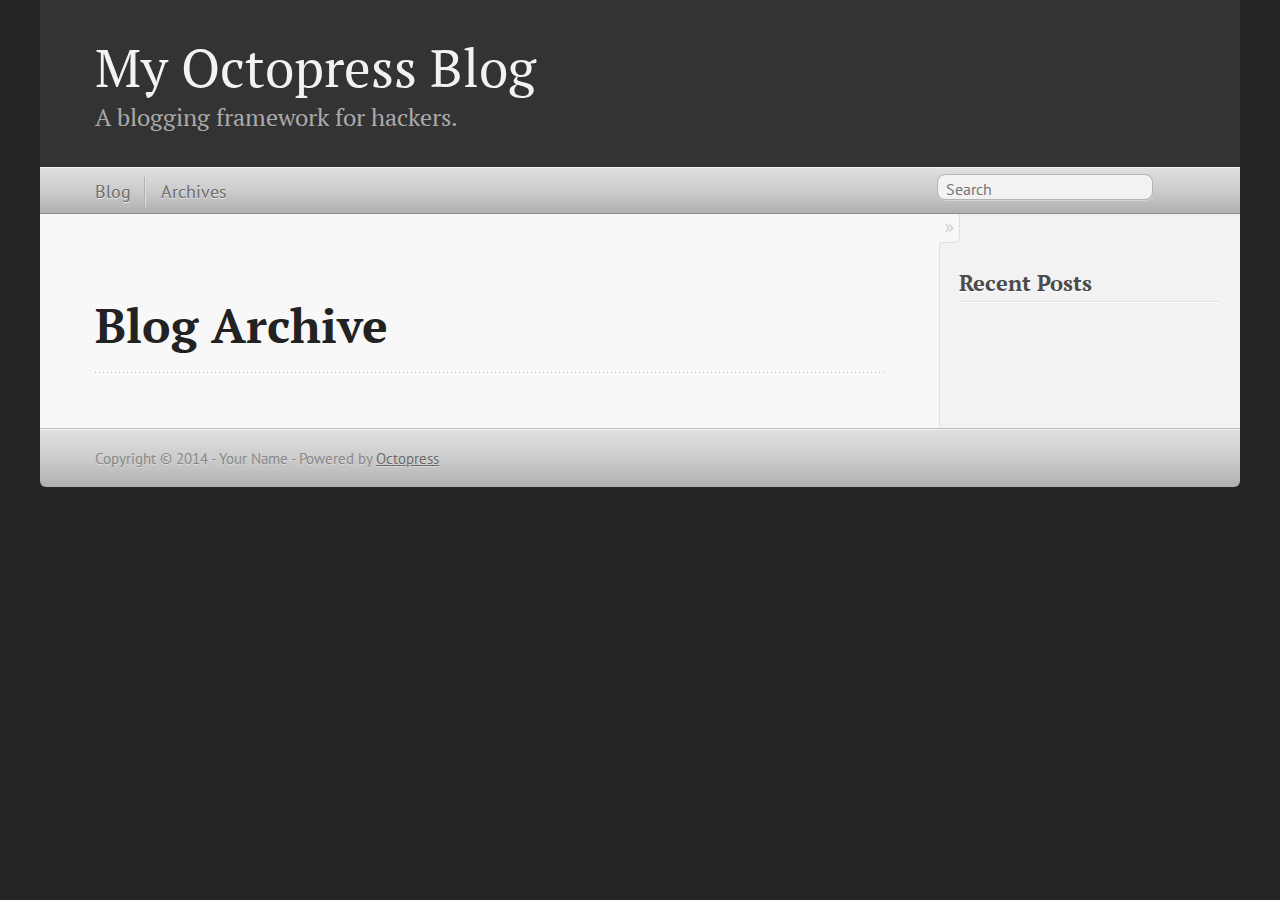
==== blog/archives/index.html @ d5563c03 "Site updated at 2014-03-30 02:28:16 UTC" ====
<!DOCTYPE html>
<!--[if IEMobile 7 ]><html class="no-js iem7"><![endif]-->
<!--[if lt IE 9]><html class="no-js lte-ie8"><![endif]-->
<!--[if (gt IE 8)|(gt IEMobile 7)|!(IEMobile)|!(IE)]><!--><html class="no-js" lang="en"><!--<![endif]-->
<head>
  <meta charset="utf-8">
  <title>Blog Archive - My Octopress Blog</title>
  <meta name="author" content="Your Name">

  
  <meta name="description" content=" Blog Archive Recent Posts ">
  

  <!-- http://t.co/dKP3o1e -->
  <meta name="HandheldFriendly" content="True">
  <meta name="MobileOptimized" content="320">
  <meta name="viewport" content="width=device-width, initial-scale=1">

  
  <link rel="canonical" href="http://cnDelbert.github.io//blog/archives">
  <link href="/favicon.png" rel="icon">
  <link href="/stylesheets/screen.css" media="screen, projection" rel="stylesheet" type="text/css">
  <link href="/github/atom.xml" rel="alternate" title="My Octopress Blog" type="application/atom+xml">
  <script src="/javascripts/modernizr-2.0.js"></script>
  <script src="//ajax.googleapis.com/ajax/libs/jquery/1.9.1/jquery.min.js"></script>
  <script>!window.jQuery && document.write(unescape('%3Cscript src="./javascripts/libs/jquery.min.js"%3E%3C/script%3E'))</script>
  <script src="/javascripts/octopress.js" type="text/javascript"></script>
  <!--Fonts from Google"s Web font directory at http://google.com/webfonts -->
<link href="//fonts.googleapis.com/css?family=PT+Serif:regular,italic,bold,bolditalic" rel="stylesheet" type="text/css">
<link href="//fonts.googleapis.com/css?family=PT+Sans:regular,italic,bold,bolditalic" rel="stylesheet" type="text/css">

  

</head>

<body   >
  <header role="banner"><hgroup>
  <h1><a href="/">My Octopress Blog</a></h1>
  
    <h2>A blogging framework for hackers.</h2>
  
</hgroup>

</header>
  <nav role="navigation"><ul class="subscription" data-subscription="rss">
  <li><a href="/github/atom.xml" rel="subscribe-rss" title="subscribe via RSS">RSS</a></li>
  
</ul>
  
<form action="https://www.google.com/search" method="get">
  <fieldset role="search">
    <input type="hidden" name="q" value="site:cnDelbert.github.io/" />
    <input class="search" type="text" name="q" results="0" placeholder="Search"/>
  </fieldset>
</form>
  
<ul class="main-navigation">
  <li><a href="/">Blog</a></li>
  <li><a href="/blog/archives">Archives</a></li>
</ul>

</nav>
  <div id="main">
    <div id="content">
      <div>
<article role="article">
  
  <header>
    <h1 class="entry-title">Blog Archive</h1>
    
  </header>
  
  <div id="blog-archives">

</div>

  
</article>

</div>

<aside class="sidebar">
  
    <section>
  <h1>Recent Posts</h1>
  <ul id="recent_posts">
    
  </ul>
</section>





  
</aside>


    </div>
  </div>
  <footer role="contentinfo"><p>
  Copyright &copy; 2014 - Your Name -
  <span class="credit">Powered by <a href="http://octopress.org">Octopress</a></span>
</p>

</footer>
  







  <script type="text/javascript">
    (function(){
      var twitterWidgets = document.createElement('script');
      twitterWidgets.type = 'text/javascript';
      twitterWidgets.async = true;
      twitterWidgets.src = '//platform.twitter.com/widgets.js';
      document.getElementsByTagName('head')[0].appendChild(twitterWidgets);
    })();
  </script>





</body>
</html>
---- stylesheets/screen.css ----
html,body,div,span,applet,object,iframe,h1,h2,h3,h4,h5,h6,p,blockquote,pre,a,abbr,acronym,address,big,cite,code,del,dfn,em,img,ins,kbd,q,s,samp,small,strike,strong,sub,sup,tt,var,b,u,i,center,dl,dt,dd,ol,ul,li,fieldset,form,label,legend,table,caption,tbody,tfoot,thead,tr,th,td,article,aside,canvas,details,embed,figure,figcaption,footer,header,hgroup,menu,nav,output,ruby,section,summary,time,mark,audio,video{margin:0;padding:0;border:0;font:inherit;font-size:100%;vertical-align:baseline}html{line-height:1}ol,ul{list-style:none}table{border-collapse:collapse;border-spacing:0}caption,th,td{text-align:left;font-weight:normal;vertical-align:middle}q,blockquote{quotes:none}q:before,q:after,blockquote:before,blockquote:after{content:"";content:none}a img{border:none}article,aside,details,figcaption,figure,footer,header,hgroup,menu,nav,section,summary{display:block}a{color:#1863a1}a:visited{color:#751590}a:focus{color:#0181eb}a:hover{color:#0181eb}a:active{color:#01579f}aside.sidebar a{color:#222}aside.sidebar a:focus{color:#0181eb}aside.sidebar a:hover{color:#0181eb}aside.sidebar a:active{color:#01579f}a{-webkit-transition:color 0.3s;-moz-transition:color 0.3s;-o-transition:color 0.3s;transition:color 0.3s}html{background:#252525 url('/github/images/line-tile.png?1396145893') top left}body>div{background:#f2f2f2 url('/github/images/noise.png?1396145893') top left;border-bottom:1px solid #bfbfbf}body>div>div{background:#f8f8f8 url('/github/images/noise.png?1396145893') top left;border-right:1px solid #e0e0e0}.heading,body>header h1,h1,h2,h3,h4,h5,h6{font-family:"PT Serif","Georgia","Helvetica Neue",Arial,sans-serif}.sans,body>header h2,article header p.meta,article>footer,#content .blog-index footer,html .gist .gist-file .gist-meta,#blog-archives a.category,#blog-archives time,aside.sidebar section,body>footer{font-family:"PT Sans","Helvetica Neue",Arial,sans-serif}.serif,body,#content .blog-index a[rel=full-article]{font-family:"PT Serif",Georgia,Times,"Times New Roman",serif}.mono,pre,code,tt,p code,li code{font-family:Menlo,Monaco,"Andale Mono","lucida console","Courier New",monospace}body>header h1{font-size:2.2em;font-family:"PT Serif","Georgia","Helvetica Neue",Arial,sans-serif;font-weight:normal;line-height:1.2em;margin-bottom:0.6667em}body>header h2{font-family:"PT Serif","Georgia","Helvetica Neue",Arial,sans-serif}body{line-height:1.5em;color:#222}h1{font-size:2.2em;line-height:1.2em}@media only screen and (min-width: 992px){body{font-size:1.15em}h1{font-size:2.6em;line-height:1.2em}}h1,h2,h3,h4,h5,h6{text-rendering:optimizelegibility;margin-bottom:1em;font-weight:bold}h2,section h1{font-size:1.5em}h3,section h2,section section h1{font-size:1.3em}h4,section h3,section section h2,section section section h1{font-size:1em}h5,section h4,section section h3{font-size:.9em}h6,section h5,section section h4,section section section h3{font-size:.8em}p,article blockquote,ul,ol{margin-bottom:1.5em}ul{list-style-type:disc}ul ul{list-style-type:circle;margin-bottom:0px}ul ul ul{list-style-type:square;margin-bottom:0px}ol{list-style-type:decimal}ol ol{list-style-type:lower-alpha;margin-bottom:0px}ol ol ol{list-style-type:lower-roman;margin-bottom:0px}ul,ul ul,ul ol,ol,ol ul,ol ol{margin-left:1.3em}ul ul,ul ol,ol ul,ol ol{margin-bottom:0em}strong{font-weight:bold}em{font-style:italic}sup,sub{font-size:0.75em;position:relative;display:inline-block;padding:0 .2em;line-height:.8em}sup{top:-.5em}sub{bottom:-.5em}a[rev='footnote']{font-size:.75em;padding:0 .3em;line-height:1}q{font-style:italic}q:before{content:"\201C"}q:after{content:"\201D"}em,dfn{font-style:italic}strong,dfn{font-weight:bold}del,s{text-decoration:line-through}abbr,acronym{border-bottom:1px dotted;cursor:help}hr{margin-bottom:0.2em}small{font-size:.8em}big{font-size:1.2em}article blockquote{font-style:italic;position:relative;font-size:1.2em;line-height:1.5em;padding-left:1em;border-left:4px solid rgba(170,170,170,0.5)}article blockquote cite{font-style:italic}article blockquote cite a{color:#aaa !important;word-wrap:break-word}article blockquote cite:before{content:'\2014';padding-right:.3em;padding-left:.3em;color:#aaa}@media only screen and (min-width: 992px){article blockquote{padding-left:1.5em;border-left-width:4px}}.pullquote-right:before,.pullquote-left:before{padding:0;border:none;content:attr(data-pullquote);float:right;width:45%;margin:.5em 0 1em 1.5em;position:relative;top:7px;font-size:1.4em;line-height:1.45em}.pullquote-left:before{float:left;margin:.5em 1.5em 1em 0}.force-wrap,article a,aside.sidebar a{white-space:-moz-pre-wrap;white-space:-pre-wrap;white-space:-o-pre-wrap;white-space:pre-wrap;word-wrap:break-word}.group,body>header,body>nav,body>footer,body #content>article,body #content>div>article,body #content>div>section,body div.pagination,aside.sidebar,#main,#content,.sidebar{*zoom:1}.group:after,body>header:after,body>nav:after,body>footer:after,body #content>article:after,body #content>div>section:after,body div.pagination:after,#main:after,#content:after,.sidebar:after{content:"";display:table;clear:both}body{-webkit-text-size-adjust:none;max-width:1200px;position:relative;margin:0 auto}body>header,body>nav,body>footer,body #content>article,body #content>div>article,body #content>div>section{padding-left:18px;padding-right:18px}@media only screen and (min-width: 480px){body>header,body>nav,body>footer,body #content>article,body #content>div>article,body #content>div>section{padding-left:25px;padding-right:25px}}@media only screen and (min-width: 768px){body>header,body>nav,body>footer,body #content>article,body #content>div>article,body #content>div>section{padding-left:35px;padding-right:35px}}@media only screen and (min-width: 992px){body>header,body>nav,body>footer,body #content>article,body #content>div>article,body #content>div>section{padding-left:55px;padding-right:55px}}body div.pagination{margin-left:18px;margin-right:18px}@media only screen and (min-width: 480px){body div.pagination{margin-left:25px;margin-right:25px}}@media only screen and (min-width: 768px){body div.pagination{margin-left:35px;margin-right:35px}}@media only screen and (min-width: 992px){body div.pagination{margin-left:55px;margin-right:55px}}body>header{font-size:1em;padding-top:1.5em;padding-bottom:1.5em}#content{overflow:hidden}#content>div,#content>article{width:100%}aside.sidebar{float:none;padding:0 18px 1px;background-color:#f7f7f7;border-top:1px solid #e0e0e0}.flex-content,article img,article video,article .flash-video,aside.sidebar img{max-width:100%;height:auto}.basic-alignment.left,article img.left,article video.left,article .left.flash-video,aside.sidebar img.left{float:left;margin-right:1.5em}.basic-alignment.right,article img.right,article video.right,article .right.flash-video,aside.sidebar img.right{float:right;margin-left:1.5em}.basic-alignment.center,article img.center,article video.center,article .center.flash-video,aside.sidebar img.center{display:block;margin:0 auto 1.5em}.basic-alignment.left,article img.left,article video.left,article .left.flash-video,aside.sidebar img.left,.basic-alignment.right,article img.right,article video.right,article .right.flash-video,aside.sidebar img.right{margin-bottom:.8em}.toggle-sidebar,.no-sidebar .toggle-sidebar{display:none}@media only screen and (min-width: 750px){body.sidebar-footer aside.sidebar{float:none;width:auto;clear:left;margin:0;padding:0 35px 1px;background-color:#f7f7f7;border-top:1px solid #eaeaea}body.sidebar-footer aside.sidebar section.odd,body.sidebar-footer aside.sidebar section.even{float:left;width:48%}body.sidebar-footer aside.sidebar section.odd{margin-left:0}body.sidebar-footer aside.sidebar section.even{margin-left:4%}body.sidebar-footer aside.sidebar.thirds section{width:30%;margin-left:5%}body.sidebar-footer aside.sidebar.thirds section.first{margin-left:0;clear:both}}body.sidebar-footer #content{margin-right:0px}body.sidebar-footer .toggle-sidebar{display:none}@media only screen and (min-width: 550px){body>header{font-size:1em}}@media only screen and (min-width: 750px){aside.sidebar{float:none;width:auto;clear:left;margin:0;padding:0 35px 1px;background-color:#f7f7f7;border-top:1px solid #eaeaea}aside.sidebar section.odd,aside.sidebar section.even{float:left;width:48%}aside.sidebar section.odd{margin-left:0}aside.sidebar section.even{margin-left:4%}aside.sidebar.thirds section{width:30%;margin-left:5%}aside.sidebar.thirds section.first{margin-left:0;clear:both}}@media only screen and (min-width: 768px){body{-webkit-text-size-adjust:auto}body>header{font-size:1.2em}#main{padding:0;margin:0 auto}#content{overflow:visible;margin-right:240px;position:relative}.no-sidebar #content{margin-right:0;border-right:0}.collapse-sidebar #content{margin-right:20px}#content>div,#content>article{padding-top:17.5px;padding-bottom:17.5px;float:left}aside.sidebar{width:210px;padding:0 15px 15px;background:none;clear:none;float:left;margin:0 -100% 0 0}aside.sidebar section{width:auto;margin-left:0}aside.sidebar section.odd,aside.sidebar section.even{float:none;width:auto;margin-left:0}.collapse-sidebar aside.sidebar{float:none;width:auto;clear:left;margin:0;padding:0 35px 1px;background-color:#f7f7f7;border-top:1px solid #eaeaea}.collapse-sidebar aside.sidebar section.odd,.collapse-sidebar aside.sidebar section.even{float:left;width:48%}.collapse-sidebar aside.sidebar section.odd{margin-left:0}.collapse-sidebar aside.sidebar section.even{margin-left:4%}.collapse-sidebar aside.sidebar.thirds section{width:30%;margin-left:5%}.collapse-sidebar aside.sidebar.thirds section.first{margin-left:0;clear:both}}@media only screen and (min-width: 992px){body>header{font-size:1.3em}#content{margin-right:300px}#content>div,#content>article{padding-top:27.5px;padding-bottom:27.5px}aside.sidebar{width:260px;padding:1.2em 20px 20px}.collapse-sidebar aside.sidebar{padding-left:55px;padding-right:55px}}@media only screen and (min-width: 768px){ul,ol{margin-left:0}}body>header{background:#333}body>header h1{display:inline-block;margin:0}body>header h1 a,body>header h1 a:visited,body>header h1 a:hover{color:#f2f2f2;text-decoration:none}body>header h2{margin:.2em 0 0;font-size:1em;color:#aaa;font-weight:normal}body>nav{position:relative;background-color:#ccc;background:url('/github/images/noise.png?1396145893'),-webkit-gradient(linear, 50% 0%, 50% 100%, color-stop(0%, #e0e0e0), color-stop(50%, #cccccc), color-stop(100%, #b0b0b0));background:url('/github/images/noise.png?1396145893'),-webkit-linear-gradient(#e0e0e0,#cccccc,#b0b0b0);background:url('/github/images/noise.png?1396145893'),-moz-linear-gradient(#e0e0e0,#cccccc,#b0b0b0);background:url('/github/images/noise.png?1396145893'),-o-linear-gradient(#e0e0e0,#cccccc,#b0b0b0);background:url('/github/images/noise.png?1396145893'),linear-gradient(#e0e0e0,#cccccc,#b0b0b0);border-top:1px solid #f2f2f2;border-bottom:1px solid #8c8c8c;padding-top:.35em;padding-bottom:.35em}body>nav form{-webkit-background-clip:padding;-moz-background-clip:padding;background-clip:padding-box;margin:0;padding:0}body>nav form .search{padding:.3em .5em 0;font-size:.85em;font-family:"PT Sans","Helvetica Neue",Arial,sans-serif;line-height:1.1em;width:95%;-webkit-border-radius:0.5em;-moz-border-radius:0.5em;-ms-border-radius:0.5em;-o-border-radius:0.5em;border-radius:0.5em;-webkit-background-clip:padding;-moz-background-clip:padding;background-clip:padding-box;-webkit-box-shadow:#d1d1d1 0 1px;-moz-box-shadow:#d1d1d1 0 1px;box-shadow:#d1d1d1 0 1px;background-color:#f2f2f2;border:1px solid #b3b3b3;color:#888}body>nav form .search:focus{color:#444;border-color:#80b1df;-webkit-box-shadow:#80b1df 0 0 4px,#80b1df 0 0 3px inset;-moz-box-shadow:#80b1df 0 0 4px,#80b1df 0 0 3px inset;box-shadow:#80b1df 0 0 4px,#80b1df 0 0 3px inset;background-color:#fff;outline:none}body>nav fieldset[role=search]{float:right;width:48%}body>nav fieldset.mobile-nav{float:left;width:48%}body>nav fieldset.mobile-nav select{width:100%;font-size:.8em;border:1px solid #888}body>nav ul{display:none}@media only screen and (min-width: 550px){body>nav{font-size:.9em}body>nav ul{margin:0;padding:0;border:0;overflow:hidden;*zoom:1;float:left;display:block;padding-top:.15em}body>nav ul li{list-style-image:none;list-style-type:none;margin-left:0;white-space:nowrap;display:inline;float:left;padding-left:0;padding-right:0}body>nav ul li:first-child,body>nav ul li.first{padding-left:0}body>nav ul li:last-child{padding-right:0}body>nav ul li.last{padding-right:0}body>nav ul.subscription{margin-left:.8em;float:right}body>nav ul.subscription li:last-child a{padding-right:0}body>nav ul li{margin:0}body>nav a{color:#6b6b6b;font-family:"PT Sans","Helvetica Neue",Arial,sans-serif;text-shadow:#ebebeb 0 1px;float:left;text-decoration:none;font-size:1.1em;padding:.1em 0;line-height:1.5em}body>nav a:visited{color:#6b6b6b}body>nav a:hover{color:#2b2b2b}body>nav li+li{border-left:1px solid #b0b0b0;margin-left:.8em}body>nav li+li a{padding-left:.8em;border-left:1px solid #dedede}body>nav form{float:right;text-align:left;padding-left:.8em;width:175px}body>nav form .search{width:93%;font-size:.95em;line-height:1.2em}body>nav ul[data-subscription$=email]+form{width:97px}body>nav ul[data-subscription$=email]+form .search{width:91%}body>nav fieldset.mobile-nav{display:none}body>nav fieldset[role=search]{width:99%}}@media only screen and (min-width: 992px){body>nav form{width:215px}body>nav ul[data-subscription$=email]+form{width:147px}}.no-placeholder body>nav .search{background:#f2f2f2 url('/github/images/search.png?1396145893') 0.3em 0.25em no-repeat;text-indent:1.3em}@media only screen and (min-width: 550px){.maskImage body>nav ul[data-subscription$=email]+form{width:123px}}@media only screen and (min-width: 992px){.maskImage body>nav ul[data-subscription$=email]+form{width:173px}}.maskImage ul.subscription{position:relative;top:.2em}.maskImage ul.subscription li,.maskImage ul.subscription a{border:0;padding:0}.maskImage a[rel=subscribe-rss]{position:relative;top:0px;text-indent:-999999em;background-color:#dedede;border:0;padding:0}.maskImage a[rel=subscribe-rss],.maskImage a[rel=subscribe-rss]:after{-webkit-mask-image:url('/github/images/rss.png?1396145893');-moz-mask-image:url('/github/images/rss.png?1396145893');-ms-mask-image:url('/github/images/rss.png?1396145893');-o-mask-image:url('/github/images/rss.png?1396145893');mask-image:url('/github/images/rss.png?1396145893');-webkit-mask-repeat:no-repeat;-moz-mask-repeat:no-repeat;-ms-mask-repeat:no-repeat;-o-mask-repeat:no-repeat;mask-repeat:no-repeat;width:22px;height:22px}.maskImage a[rel=subscribe-rss]:after{content:"";position:absolute;top:-1px;left:0;background-color:#ababab}.maskImage a[rel=subscribe-rss]:hover:after{background-color:#9e9e9e}.maskImage a[rel=subscribe-email]{position:relative;top:0px;text-indent:-999999em;background-color:#dedede;border:0;padding:0}.maskImage a[rel=subscribe-email],.maskImage a[rel=subscribe-email]:after{-webkit-mask-image:url('/github/images/email.png?1396145893');-moz-mask-image:url('/github/images/email.png?1396145893');-ms-mask-image:url('/github/images/email.png?1396145893');-o-mask-image:url('/github/images/email.png?1396145893');mask-image:url('/github/images/email.png?1396145893');-webkit-mask-repeat:no-repeat;-moz-mask-repeat:no-repeat;-ms-mask-repeat:no-repeat;-o-mask-repeat:no-repeat;mask-repeat:no-repeat;width:28px;height:22px}.maskImage a[rel=subscribe-email]:after{content:"";position:absolute;top:-1px;left:0;background-color:#ababab}.maskImage a[rel=subscribe-email]:hover:after{background-color:#9e9e9e}article{padding-top:1em}article header{position:relative;padding-top:2em;padding-bottom:1em;margin-bottom:1em;background:url('[data-uri]') bottom left repeat-x}article header h1{margin:0}article header h1 a{text-decoration:none}article header h1 a:hover{text-decoration:underline}article header p{font-size:.9em;color:#aaa;margin:0}article header p.meta{text-transform:uppercase;position:absolute;top:0}@media only screen and (min-width: 768px){article header{margin-bottom:1.5em;padding-bottom:1em;background:url('[data-uri]') bottom left repeat-x}}article h2{padding-top:0.8em;background:url('[data-uri]') top left repeat-x}.entry-content article h2:first-child,article header+h2{padding-top:0}article h2:first-child,article header+h2{background:none}article .feature{padding-top:.5em;margin-bottom:1em;padding-bottom:1em;background:url('[data-uri]') bottom left repeat-x;font-size:2.0em;font-style:italic;line-height:1.3em}article img,article video,article .flash-video{-webkit-border-radius:0.3em;-moz-border-radius:0.3em;-ms-border-radius:0.3em;-o-border-radius:0.3em;border-radius:0.3em;-webkit-box-shadow:rgba(0,0,0,0.15) 0 1px 4px;-moz-box-shadow:rgba(0,0,0,0.15) 0 1px 4px;box-shadow:rgba(0,0,0,0.15) 0 1px 4px;-webkit-box-sizing:border-box;-moz-box-sizing:border-box;box-sizing:border-box;border:#fff 0.5em solid}article video,article .flash-video{margin:0 auto 1.5em}article video{display:block;width:100%}article .flash-video>div{position:relative;display:block;padding-bottom:56.25%;padding-top:1px;height:0;overflow:hidden}article .flash-video>div iframe,article .flash-video>div object,article .flash-video>div embed{position:absolute;top:0;left:0;width:100%;height:100%}article>footer{padding-bottom:2.5em;margin-top:2em}article>footer p.meta{margin-bottom:.8em;font-size:.85em;clear:both;overflow:hidden}.blog-index article+article{background:url('[data-uri]') top left repeat-x}#content .blog-index{padding-top:0;padding-bottom:0}#content .blog-index article{padding-top:2em}#content .blog-index article header{background:none;padding-bottom:0}#content .blog-index article h1{font-size:2.2em}#content .blog-index article h1 a{color:inherit}#content .blog-index article h1 a:hover{color:#0181eb}#content .blog-index a[rel=full-article]{background:#ebebeb;display:inline-block;padding:.4em .8em;margin-right:.5em;text-decoration:none;color:#666;-webkit-transition:background-color 0.5s;-moz-transition:background-color 0.5s;-o-transition:background-color 0.5s;transition:background-color 0.5s}#content .blog-index a[rel=full-article]:hover{background:#0181eb;text-shadow:none;color:#f8f8f8}#content .blog-index footer{margin-top:1em}.separator,article>footer .byline+time:before,article>footer time+time:before,article>footer .comments:before,article>footer .byline ~ .categories:before{content:"\2022 ";padding:0 .4em 0 .2em;display:inline-block}#content div.pagination{text-align:center;font-size:.95em;position:relative;background:url('[data-uri]') top left repeat-x;padding-top:1.5em;padding-bottom:1.5em}#content div.pagination a{text-decoration:none;color:#aaa}#content div.pagination a.prev{position:absolute;left:0}#content div.pagination a.next{position:absolute;right:0}#content div.pagination a:hover{color:#0181eb}#content div.pagination a[href*=archive]:before,#content div.pagination a[href*=archive]:after{content:'\2014';padding:0 .3em}p.meta+.sharing{padding-top:1em;padding-left:0;background:url('[data-uri]') top left repeat-x}#fb-root{display:none}.highlight,html .gist .gist-file .gist-syntax .gist-highlight{border:1px solid #05232b !important}.highlight table td.code,html .gist .gist-file .gist-syntax .gist-highlight table td.code{width:100%}.highlight .line-numbers,html .gist .gist-file .gist-syntax .highlight .line_numbers{text-align:right;font-size:13px;line-height:1.45em;background:#073642 url('/github/images/noise.png?1396145893') top left !important;border-right:1px solid #00232c !important;-webkit-box-shadow:#083e4b -1px 0 inset;-moz-box-shadow:#083e4b -1px 0 inset;box-shadow:#083e4b -1px 0 inset;text-shadow:#021014 0 -1px;padding:.8em !important;-webkit-border-radius:0;-moz-border-radius:0;-ms-border-radius:0;-o-border-radius:0;border-radius:0}.highlight .line-numbers span,html .gist .gist-file .gist-syntax .highlight .line_numbers span{color:#586e75 !important}figure.code,.gist-file,pre{-webkit-box-shadow:rgba(0,0,0,0.06) 0 0 10px;-moz-box-shadow:rgba(0,0,0,0.06) 0 0 10px;box-shadow:rgba(0,0,0,0.06) 0 0 10px}figure.code .highlight pre,.gist-file .highlight pre,pre .highlight pre{-webkit-box-shadow:none;-moz-box-shadow:none;box-shadow:none}.gist .highlight *::-moz-selection,figure.code .highlight *::-moz-selection{background:#386774;color:inherit;text-shadow:#002b36 0 1px}.gist .highlight *::-webkit-selection,figure.code .highlight *::-webkit-selection{background:#386774;color:inherit;text-shadow:#002b36 0 1px}.gist .highlight *::selection,figure.code .highlight *::selection{background:#386774;color:inherit;text-shadow:#002b36 0 1px}html .gist .gist-file{margin-bottom:1.8em;position:relative;border:none;padding-top:26px !important}html .gist .gist-file .highlight{margin-bottom:0}html .gist .gist-file .gist-syntax{border-bottom:0 !important;background:none !important}html .gist .gist-file .gist-syntax .gist-highlight{background:#002b36 !important}html .gist .gist-file .gist-syntax .highlight pre{padding:0}html .gist .gist-file .gist-meta{padding:.6em 0.8em;border:1px solid #083e4b !important;color:#586e75;font-size:.7em !important;background:#073642 url('/github/images/noise.png?1396145893') top left;line-height:1.5em}html .gist .gist-file .gist-meta a{color:#75878b !important;text-decoration:none}html .gist .gist-file .gist-meta a:hover{text-decoration:underline}html .gist .gist-file .gist-meta a:hover{color:#93a1a1 !important}html .gist .gist-file .gist-meta a[href*='#file']{position:absolute;top:0;left:0;right:-10px;color:#474747 !important}html .gist .gist-file .gist-meta a[href*='#file']:hover{color:#1863a1 !important}html .gist .gist-file .gist-meta a[href*=raw]{top:.4em}pre{background:#002b36 url('/github/images/noise.png?1396145893') top left;-webkit-border-radius:0.4em;-moz-border-radius:0.4em;-ms-border-radius:0.4em;-o-border-radius:0.4em;border-radius:0.4em;border:1px solid #05232b;line-height:1.45em;font-size:13px;margin-bottom:2.1em;padding:.8em 1em;color:#93a1a1;overflow:auto}h3.filename+pre{-moz-border-radius-topleft:0px;-webkit-border-top-left-radius:0px;border-top-left-radius:0px;-moz-border-radius-topright:0px;-webkit-border-top-right-radius:0px;border-top-right-radius:0px}p code,li code{display:inline-block;white-space:no-wrap;background:#fff;font-size:.8em;line-height:1.5em;color:#555;border:1px solid #ddd;-webkit-border-radius:0.4em;-moz-border-radius:0.4em;-ms-border-radius:0.4em;-o-border-radius:0.4em;border-radius:0.4em;padding:0 .3em;margin:-1px 0}p pre code,li pre code{font-size:1em !important;background:none;border:none}.pre-code,html .gist .gist-file .gist-syntax .highlight pre,.highlight code{font-family:Menlo,Monaco,"Andale Mono","lucida console","Courier New",monospace !important;overflow:scroll;overflow-y:hidden;display:block;padding:.8em;overflow-x:auto;line-height:1.45em;background:#002b36 url('/github/images/noise.png?1396145893') top left !important;color:#93a1a1 !important}.pre-code span,html .gist .gist-file .gist-syntax .highlight pre span,.highlight code span{color:#93a1a1 !important}.pre-code span,html .gist .gist-file .gist-syntax .highlight pre span,.highlight code span{font-style:normal !important;font-weight:normal !important}.pre-code .c,html .gist .gist-file .gist-syntax .highlight pre .c,.highlight code .c{color:#586e75 !important;font-style:italic !important}.pre-code .cm,html .gist .gist-file .gist-syntax .highlight pre .cm,.highlight code .cm{color:#586e75 !important;font-style:italic !important}.pre-code .cp,html .gist .gist-file .gist-syntax .highlight pre .cp,.highlight code .cp{color:#586e75 !important;font-style:italic !important}.pre-code .c1,html .gist .gist-file .gist-syntax .highlight pre .c1,.highlight code .c1{color:#586e75 !important;font-style:italic !important}.pre-code .cs,html .gist .gist-file .gist-syntax .highlight pre .cs,.highlight code .cs{color:#586e75 !important;font-weight:bold !important;font-style:italic !important}.pre-code .err,html .gist .gist-file .gist-syntax .highlight pre .err,.highlight code .err{color:#dc322f !important;background:none !important}.pre-code .k,html .gist .gist-file .gist-syntax .highlight pre .k,.highlight code .k{color:#cb4b16 !important}.pre-code .o,html .gist .gist-file .gist-syntax .highlight pre .o,.highlight code .o{color:#93a1a1 !important;font-weight:bold !important}.pre-code .p,html .gist .gist-file .gist-syntax .highlight pre .p,.highlight code .p{color:#93a1a1 !important}.pre-code .ow,html .gist .gist-file .gist-syntax .highlight pre .ow,.highlight code .ow{color:#2aa198 !important;font-weight:bold !important}.pre-code .gd,html .gist .gist-file .gist-syntax .highlight pre .gd,.highlight code .gd{color:#93a1a1 !important;background-color:#372c34 !important;display:inline-block}.pre-code .gd .x,html .gist .gist-file .gist-syntax .highlight pre .gd .x,.highlight code .gd .x{color:#93a1a1 !important;background-color:#4d2d33 !important;display:inline-block}.pre-code .ge,html .gist .gist-file .gist-syntax .highlight pre .ge,.highlight code .ge{color:#93a1a1 !important;font-style:italic !important}.pre-code .gh,html .gist .gist-file .gist-syntax .highlight pre .gh,.highlight code .gh{color:#586e75 !important}.pre-code .gi,html .gist .gist-file .gist-syntax .highlight pre .gi,.highlight code .gi{color:#93a1a1 !important;background-color:#1a412b !important;display:inline-block}.pre-code .gi .x,html .gist .gist-file .gist-syntax .highlight pre .gi .x,.highlight code .gi .x{color:#93a1a1 !important;background-color:#355720 !important;display:inline-block}.pre-code .gs,html .gist .gist-file .gist-syntax .highlight pre .gs,.highlight code .gs{color:#93a1a1 !important;font-weight:bold !important}.pre-code .gu,html .gist .gist-file .gist-syntax .highlight pre .gu,.highlight code .gu{color:#6c71c4 !important}.pre-code .kc,html .gist .gist-file .gist-syntax .highlight pre .kc,.highlight code .kc{color:#859900 !important;font-weight:bold !important}.pre-code .kd,html .gist .gist-file .gist-syntax .highlight pre .kd,.highlight code .kd{color:#268bd2 !important}.pre-code .kp,html .gist .gist-file .gist-syntax .highlight pre .kp,.highlight code .kp{color:#cb4b16 !important;font-weight:bold !important}.pre-code .kr,html .gist .gist-file .gist-syntax .highlight pre .kr,.highlight code .kr{color:#d33682 !important;font-weight:bold !important}.pre-code .kt,html .gist .gist-file .gist-syntax .highlight pre .kt,.highlight code .kt{color:#2aa198 !important}.pre-code .n,html .gist .gist-file .gist-syntax .highlight pre .n,.highlight code .n{color:#268bd2 !important}.pre-code .na,html .gist .gist-file .gist-syntax .highlight pre .na,.highlight code .na{color:#268bd2 !important}.pre-code .nb,html .gist .gist-file .gist-syntax .highlight pre .nb,.highlight code .nb{color:#859900 !important}.pre-code .nc,html .gist .gist-file .gist-syntax .highlight pre .nc,.highlight code .nc{color:#d33682 !important}.pre-code .no,html .gist .gist-file .gist-syntax .highlight pre .no,.highlight code .no{color:#b58900 !important}.pre-code .nl,html .gist .gist-file .gist-syntax .highlight pre .nl,.highlight code .nl{color:#859900 !important}.pre-code .ne,html .gist .gist-file .gist-syntax .highlight pre .ne,.highlight code .ne{color:#268bd2 !important;font-weight:bold !important}.pre-code .nf,html .gist .gist-file .gist-syntax .highlight pre .nf,.highlight code .nf{color:#268bd2 !important;font-weight:bold !important}.pre-code .nn,html .gist .gist-file .gist-syntax .highlight pre .nn,.highlight code .nn{color:#b58900 !important}.pre-code .nt,html .gist .gist-file .gist-syntax .highlight pre .nt,.highlight code .nt{color:#268bd2 !important;font-weight:bold !important}.pre-code .nx,html .gist .gist-file .gist-syntax .highlight pre .nx,.highlight code .nx{color:#b58900 !important}.pre-code .vg,html .gist .gist-file .gist-syntax .highlight pre .vg,.highlight code .vg{color:#268bd2 !important}.pre-code .vi,html .gist .gist-file .gist-syntax .highlight pre .vi,.highlight code .vi{color:#268bd2 !important}.pre-code .nv,html .gist .gist-file .gist-syntax .highlight pre .nv,.highlight code .nv{color:#268bd2 !important}.pre-code .mf,html .gist .gist-file .gist-syntax .highlight pre .mf,.highlight code .mf{color:#2aa198 !important}.pre-code .m,html .gist .gist-file .gist-syntax .highlight pre .m,.highlight code .m{color:#2aa198 !important}.pre-code .mh,html .gist .gist-file .gist-syntax .highlight pre .mh,.highlight code .mh{color:#2aa198 !important}.pre-code .mi,html .gist .gist-file .gist-syntax .highlight pre .mi,.highlight code .mi{color:#2aa198 !important}.pre-code .s,html .gist .gist-file .gist-syntax .highlight pre .s,.highlight code .s{color:#2aa198 !important}.pre-code .sd,html .gist .gist-file .gist-syntax .highlight pre .sd,.highlight code .sd{color:#2aa198 !important}.pre-code .s2,html .gist .gist-file .gist-syntax .highlight pre .s2,.highlight code .s2{color:#2aa198 !important}.pre-code .se,html .gist .gist-file .gist-syntax .highlight pre .se,.highlight code .se{color:#dc322f !important}.pre-code .si,html .gist .gist-file .gist-syntax .highlight pre .si,.highlight code .si{color:#268bd2 !important}.pre-code .sr,html .gist .gist-file .gist-syntax .highlight pre .sr,.highlight code .sr{color:#2aa198 !important}.pre-code .s1,html .gist .gist-file .gist-syntax .highlight pre .s1,.highlight code .s1{color:#2aa198 !important}.pre-code div .gd,html .gist .gist-file .gist-syntax .highlight pre div .gd,.highlight code div .gd,.pre-code div .gd .x,html .gist .gist-file .gist-syntax .highlight pre div .gd .x,.highlight code div .gd .x,.pre-code div .gi,html .gist .gist-file .gist-syntax .highlight pre div .gi,.highlight code div .gi,.pre-code div .gi .x,html .gist .gist-file .gist-syntax .highlight pre div .gi .x,.highlight code div .gi .x{display:inline-block;width:100%}.highlight,.gist-highlight{margin-bottom:1.8em;background:#002b36;overflow-y:hidden;overflow-x:auto}.highlight pre,.gist-highlight pre{background:none;-webkit-border-radius:0px;-moz-border-radius:0px;-ms-border-radius:0px;-o-border-radius:0px;border-radius:0px;border:none;padding:0;margin-bottom:0}pre::-webkit-scrollbar,.highlight::-webkit-scrollbar,.gist-highlight::-webkit-scrollbar{height:.5em;background:rgba(255,255,255,0.15)}pre::-webkit-scrollbar-thumb:horizontal,.highlight::-webkit-scrollbar-thumb:horizontal,.gist-highlight::-webkit-scrollbar-thumb:horizontal{background:rgba(255,255,255,0.2);-webkit-border-radius:4px;border-radius:4px}.highlight code{background:#000}figure.code{background:none;padding:0;border:0;margin-bottom:1.5em}figure.code pre{margin-bottom:0}figure.code figcaption{position:relative}figure.code .highlight{margin-bottom:0}.code-title,html .gist .gist-file .gist-meta a[href*='#file'],h3.filename,figure.code figcaption{text-align:center;font-size:13px;line-height:2em;text-shadow:#cbcccc 0 1px 0;color:#474747;font-weight:normal;margin-bottom:0;-moz-border-radius-topleft:5px;-webkit-border-top-left-radius:5px;border-top-left-radius:5px;-moz-border-radius-topright:5px;-webkit-border-top-right-radius:5px;border-top-right-radius:5px;font-family:"Helvetica Neue", Arial, "Lucida Grande", "Lucida Sans Unicode", Lucida, sans-serif;background:#aaa url('/github/images/code_bg.png?1396145893') top repeat-x;border:1px solid #565656;border-top-color:#cbcbcb;border-left-color:#a5a5a5;border-right-color:#a5a5a5;border-bottom:0}.download-source,html .gist .gist-file .gist-meta a[href*=raw],figure.code figcaption a{position:absolute;right:.8em;text-decoration:none;color:#666 !important;z-index:1;font-size:13px;text-shadow:#cbcccc 0 1px 0;padding-left:3em}.download-source:hover,html .gist .gist-file .gist-meta a[href*=raw]:hover,figure.code figcaption a:hover{text-decoration:underline}#archive #content>div,#archive #content>div>article{padding-top:0}#blog-archives{color:#aaa}#blog-archives article{padding:1em 0 1em;position:relative;background:url('[data-uri]') bottom left repeat-x}#blog-archives article:last-child{background:none}#blog-archives article footer{padding:0;margin:0}#blog-archives h1{color:#222;margin-bottom:.3em}#blog-archives h2{display:none}#blog-archives h1{font-size:1.5em}#blog-archives h1 a{text-decoration:none;color:inherit;font-weight:normal;display:inline-block}#blog-archives h1 a:hover{text-decoration:underline}#blog-archives h1 a:hover{color:#0181eb}#blog-archives a.category,#blog-archives time{color:#aaa}#blog-archives .entry-content{display:none}#blog-archives time{font-size:.9em;line-height:1.2em}#blog-archives time .month,#blog-archives time .day{display:inline-block}#blog-archives time .month{text-transform:uppercase}#blog-archives p{margin-bottom:1em}#blog-archives a,#blog-archives .entry-content a{color:inherit}#blog-archives a:hover,#blog-archives .entry-content a:hover{color:#0181eb}#blog-archives a:hover{color:#0181eb}@media only screen and (min-width: 550px){#blog-archives article{margin-left:5em}#blog-archives h2{margin-bottom:.3em;font-weight:normal;display:inline-block;position:relative;top:-1px;float:left}#blog-archives h2:first-child{padding-top:.75em}#blog-archives time{position:absolute;text-align:right;left:0em;top:1.8em}#blog-archives .year{display:none}#blog-archives article{padding-left:4.5em;padding-bottom:.7em}#blog-archives a.category{line-height:1.1em}}#content>.category article{margin-left:0;padding-left:6.8em}#content>.category .year{display:inline}.side-shadow-border,aside.sidebar section h1,aside.sidebar li{-webkit-box-shadow:#fff 0 1px;-moz-box-shadow:#fff 0 1px;box-shadow:#fff 0 1px}aside.sidebar{overflow:hidden;color:#4b4b4b;text-shadow:#fff 0 1px}aside.sidebar section{font-size:.8em;line-height:1.4em;margin-bottom:1.5em}aside.sidebar section h1{margin:1.5em 0 0;padding-bottom:.2em;border-bottom:1px solid #e0e0e0}aside.sidebar section h1+p{padding-top:.4em}aside.sidebar img{-webkit-border-radius:0.3em;-moz-border-radius:0.3em;-ms-border-radius:0.3em;-o-border-radius:0.3em;border-radius:0.3em;-webkit-box-shadow:rgba(0,0,0,0.15) 0 1px 4px;-moz-box-shadow:rgba(0,0,0,0.15) 0 1px 4px;box-shadow:rgba(0,0,0,0.15) 0 1px 4px;-webkit-box-sizing:border-box;-moz-box-sizing:border-box;box-sizing:border-box;border:#fff 0.3em solid}aside.sidebar ul{margin-bottom:0.5em;margin-left:0}aside.sidebar li{list-style:none;padding:.5em 0;margin:0;border-bottom:1px solid #e0e0e0}aside.sidebar li p:last-child{margin-bottom:0}aside.sidebar a{color:inherit;-webkit-transition:color 0.5s;-moz-transition:color 0.5s;-o-transition:color 0.5s;transition:color 0.5s}aside.sidebar:hover a{color:#222}aside.sidebar:hover a:hover{color:#0181eb}.aside-alt-link,#pinboard_linkroll .pin-tag{color:#7e7e7e}.aside-alt-link:hover,#pinboard_linkroll .pin-tag:hover{color:#0181eb}@media only screen and (min-width: 768px){.toggle-sidebar{outline:none;position:absolute;right:-10px;top:0;bottom:0;display:inline-block;text-decoration:none;color:#cecece;width:9px;cursor:pointer}.toggle-sidebar:hover{background:#e9e9e9;background:-webkit-gradient(linear, 0% 50%, 100% 50%, color-stop(0%, rgba(224,224,224,0.5)), color-stop(100%, rgba(224,224,224,0)));background:-webkit-linear-gradient(left, rgba(224,224,224,0.5),rgba(224,224,224,0));background:-moz-linear-gradient(left, rgba(224,224,224,0.5),rgba(224,224,224,0));background:-o-linear-gradient(left, rgba(224,224,224,0.5),rgba(224,224,224,0));background:linear-gradient(left, rgba(224,224,224,0.5),rgba(224,224,224,0))}.toggle-sidebar:after{position:absolute;right:-11px;top:0;width:20px;font-size:1.2em;line-height:1.1em;padding-bottom:.15em;-moz-border-radius-bottomright:0.3em;-webkit-border-bottom-right-radius:0.3em;border-bottom-right-radius:0.3em;text-align:center;background:#f8f8f8 url('/github/images/noise.png?1396145893') top left;border-bottom:1px solid #e0e0e0;border-right:1px solid #e0e0e0;content:"\00BB";text-indent:-1px}.collapse-sidebar .toggle-sidebar{text-indent:0px;right:-20px;width:19px}.collapse-sidebar .toggle-sidebar:hover{background:#e9e9e9}.collapse-sidebar .toggle-sidebar:after{border-left:1px solid #e0e0e0;text-shadow:#fff 0 1px;content:"\00AB";left:0px;right:0;text-align:center;text-indent:0;border:0;border-right-width:0;background:none}}.googleplus h1{-moz-box-shadow:none !important;-webkit-box-shadow:none !important;-o-box-shadow:none !important;box-shadow:none !important;border-bottom:0px none !important}.googleplus a{text-decoration:none;white-space:normal !important;line-height:32px}.googleplus a img{float:left;margin-right:0.5em;border:0 none}.googleplus-hidden{position:absolute;top:-1000em;left:-1000em}#pinboard_linkroll .pin-title,#pinboard_linkroll .pin-description{display:block;margin-bottom:.5em}#pinboard_linkroll .pin-tag{text-decoration:none}#pinboard_linkroll .pin-tag:hover{text-decoration:underline}#pinboard_linkroll .pin-tag:after{content:','}#pinboard_linkroll .pin-tag:last-child:after{content:''}.delicious-posts a.delicious-link{margin-bottom:.5em;display:block}.delicious-posts p{font-size:1em}body>footer{font-size:.8em;color:#888;text-shadow:#d9d9d9 0 1px;background-color:#ccc;background:url('/github/images/noise.png?1396145893'),-webkit-gradient(linear, 50% 0%, 50% 100%, color-stop(0%, #e0e0e0), color-stop(50%, #cccccc), color-stop(100%, #b0b0b0));background:url('/github/images/noise.png?1396145893'),-webkit-linear-gradient(#e0e0e0,#cccccc,#b0b0b0);background:url('/github/images/noise.png?1396145893'),-moz-linear-gradient(#e0e0e0,#cccccc,#b0b0b0);background:url('/github/images/noise.png?1396145893'),-o-linear-gradient(#e0e0e0,#cccccc,#b0b0b0);background:url('/github/images/noise.png?1396145893'),linear-gradient(#e0e0e0,#cccccc,#b0b0b0);border-top:1px solid #f2f2f2;position:relative;padding-top:1em;padding-bottom:1em;margin-bottom:3em;-moz-border-radius-bottomleft:0.4em;-webkit-border-bottom-left-radius:0.4em;border-bottom-left-radius:0.4em;-moz-border-radius-bottomright:0.4em;-webkit-border-bottom-right-radius:0.4em;border-bottom-right-radius:0.4em;z-index:1}body>footer a{color:#6b6b6b}body>footer a:visited{color:#6b6b6b}body>footer a:hover{color:#484848}body>footer p:last-child{margin-bottom:0}
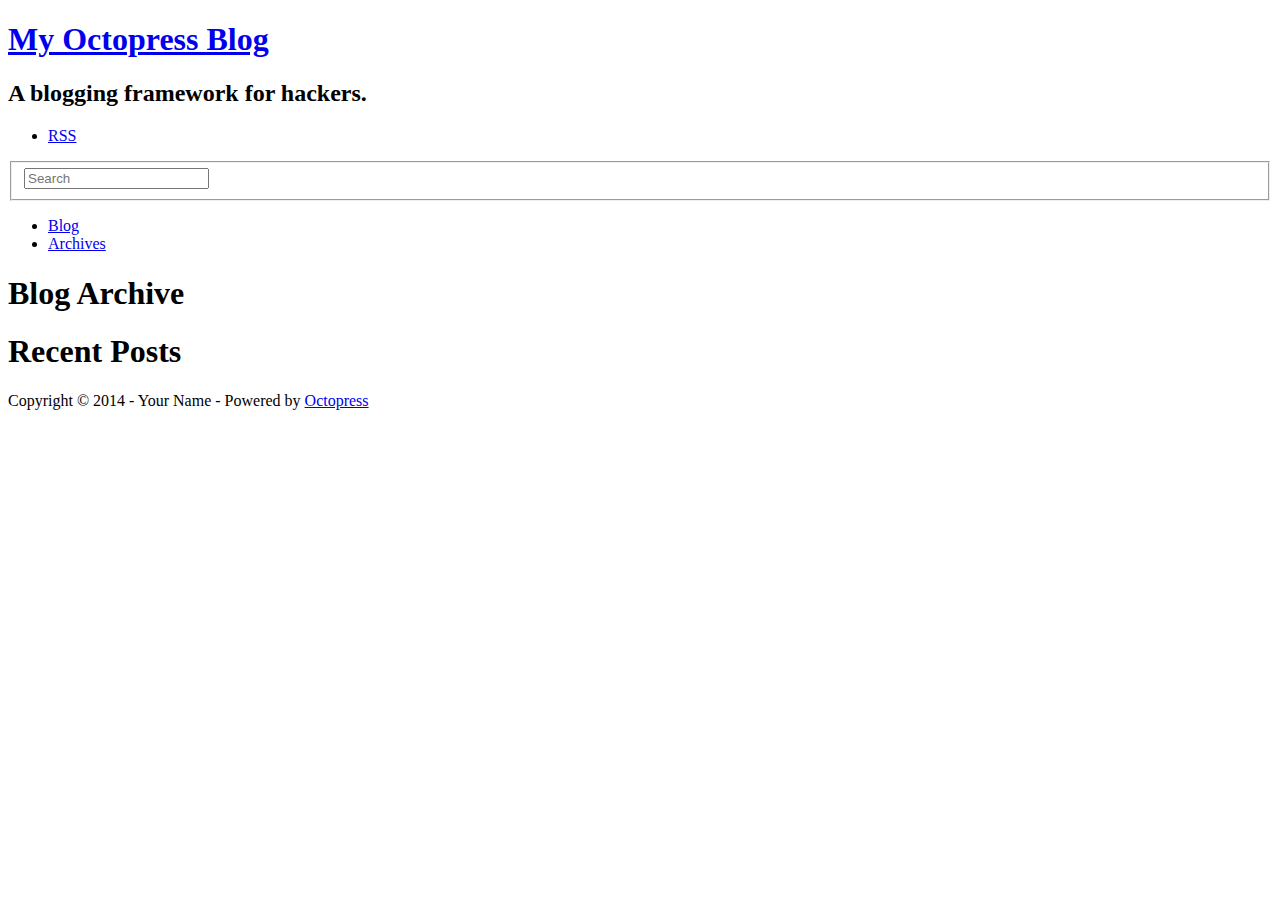
==== commit cafb3c32: "Site updated at 2014-03-30 02:36:15 UTC" ====
--- a/blog/archives/index.html
+++ b/blog/archives/index.html
@@ -19,13 +19,13 @@
 
   
   <link rel="canonical" href="http://cnDelbert.github.io//blog/archives">
-  <link href="/favicon.png" rel="icon">
-  <link href="/stylesheets/screen.css" media="screen, projection" rel="stylesheet" type="text/css">
+  <link href="/github/favicon.png" rel="icon">
+  <link href="/github/stylesheets/screen.css" media="screen, projection" rel="stylesheet" type="text/css">
   <link href="/github/atom.xml" rel="alternate" title="My Octopress Blog" type="application/atom+xml">
-  <script src="/javascripts/modernizr-2.0.js"></script>
+  <script src="/github/javascripts/modernizr-2.0.js"></script>
   <script src="//ajax.googleapis.com/ajax/libs/jquery/1.9.1/jquery.min.js"></script>
   <script>!window.jQuery && document.write(unescape('%3Cscript src="./javascripts/libs/jquery.min.js"%3E%3C/script%3E'))</script>
-  <script src="/javascripts/octopress.js" type="text/javascript"></script>
+  <script src="/github/javascripts/octopress.js" type="text/javascript"></script>
   <!--Fonts from Google"s Web font directory at http://google.com/webfonts -->
 <link href="//fonts.googleapis.com/css?family=PT+Serif:regular,italic,bold,bolditalic" rel="stylesheet" type="text/css">
 <link href="//fonts.googleapis.com/css?family=PT+Sans:regular,italic,bold,bolditalic" rel="stylesheet" type="text/css">
@@ -36,7 +36,7 @@
 
 <body   >
   <header role="banner"><hgroup>
-  <h1><a href="/">My Octopress Blog</a></h1>
+  <h1><a href="/github/">My Octopress Blog</a></h1>
   
     <h2>A blogging framework for hackers.</h2>
   
@@ -56,8 +56,8 @@
 </form>
   
 <ul class="main-navigation">
-  <li><a href="/">Blog</a></li>
-  <li><a href="/blog/archives">Archives</a></li>
+  <li><a href="/github/">Blog</a></li>
+  <li><a href="/github/blog/archives">Archives</a></li>
 </ul>
 
 </nav>
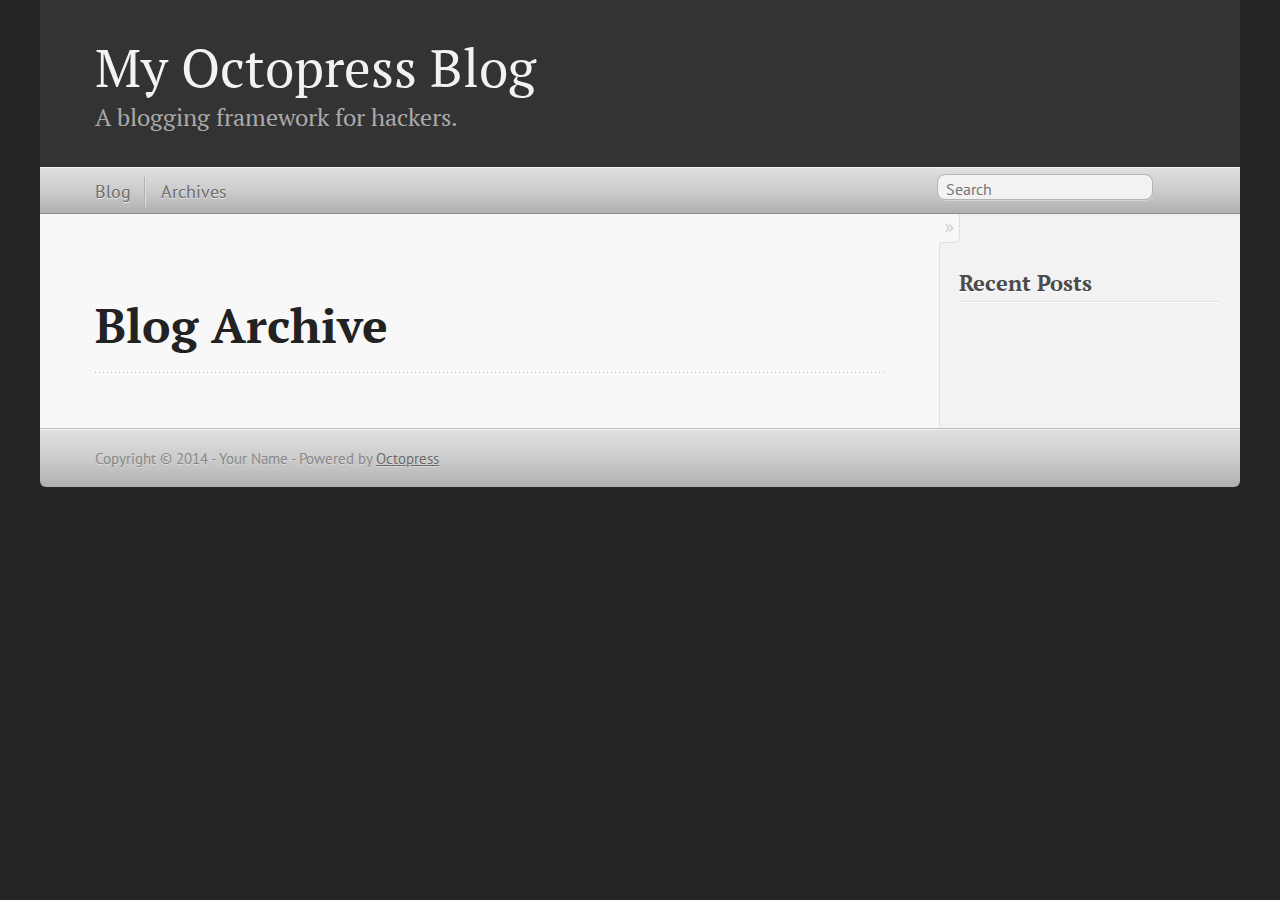
==== commit 97b8bcf4: "Site updated at 2014-03-30 02:52:25 UTC" ====
--- a/blog/archives/index.html
+++ b/blog/archives/index.html
@@ -19,13 +19,13 @@
 
   
   <link rel="canonical" href="http://cnDelbert.github.io//blog/archives">
-  <link href="/github/favicon.png" rel="icon">
-  <link href="/github/stylesheets/screen.css" media="screen, projection" rel="stylesheet" type="text/css">
+  <link href="/favicon.png" rel="icon">
+  <link href="/stylesheets/screen.css" media="screen, projection" rel="stylesheet" type="text/css">
   <link href="/github/atom.xml" rel="alternate" title="My Octopress Blog" type="application/atom+xml">
-  <script src="/github/javascripts/modernizr-2.0.js"></script>
+  <script src="/javascripts/modernizr-2.0.js"></script>
   <script src="//ajax.googleapis.com/ajax/libs/jquery/1.9.1/jquery.min.js"></script>
   <script>!window.jQuery && document.write(unescape('%3Cscript src="./javascripts/libs/jquery.min.js"%3E%3C/script%3E'))</script>
-  <script src="/github/javascripts/octopress.js" type="text/javascript"></script>
+  <script src="/javascripts/octopress.js" type="text/javascript"></script>
   <!--Fonts from Google"s Web font directory at http://google.com/webfonts -->
 <link href="//fonts.googleapis.com/css?family=PT+Serif:regular,italic,bold,bolditalic" rel="stylesheet" type="text/css">
 <link href="//fonts.googleapis.com/css?family=PT+Sans:regular,italic,bold,bolditalic" rel="stylesheet" type="text/css">
@@ -36,7 +36,7 @@
 
 <body   >
   <header role="banner"><hgroup>
-  <h1><a href="/github/">My Octopress Blog</a></h1>
+  <h1><a href="/">My Octopress Blog</a></h1>
   
     <h2>A blogging framework for hackers.</h2>
   
@@ -56,8 +56,8 @@
 </form>
   
 <ul class="main-navigation">
-  <li><a href="/github/">Blog</a></li>
-  <li><a href="/github/blog/archives">Archives</a></li>
+  <li><a href="/">Blog</a></li>
+  <li><a href="/blog/archives">Archives</a></li>
 </ul>
 
 </nav>
--- a/stylesheets/screen.css
+++ b/stylesheets/screen.css
@@ -0,0 +1 @@
+html,body,div,span,applet,object,iframe,h1,h2,h3,h4,h5,h6,p,blockquote,pre,a,abbr,acronym,address,big,cite,code,del,dfn,em,img,ins,kbd,q,s,samp,small,strike,strong,sub,sup,tt,var,b,u,i,center,dl,dt,dd,ol,ul,li,fieldset,form,label,legend,table,caption,tbody,tfoot,thead,tr,th,td,article,aside,canvas,details,embed,figure,figcaption,footer,header,hgroup,menu,nav,output,ruby,section,summary,time,mark,audio,video{margin:0;padding:0;border:0;font:inherit;font-size:100%;vertical-align:baseline}html{line-height:1}ol,ul{list-style:none}table{border-collapse:collapse;border-spacing:0}caption,th,td{text-align:left;font-weight:normal;vertical-align:middle}q,blockquote{quotes:none}q:before,q:after,blockquote:before,blockquote:after{content:"";content:none}a img{border:none}article,aside,details,figcaption,figure,footer,header,hgroup,menu,nav,section,summary{display:block}a{color:#1863a1}a:visited{color:#751590}a:focus{color:#0181eb}a:hover{color:#0181eb}a:active{color:#01579f}aside.sidebar a{color:#222}aside.sidebar a:focus{color:#0181eb}aside.sidebar a:hover{color:#0181eb}aside.sidebar a:active{color:#01579f}a{-webkit-transition:color 0.3s;-moz-transition:color 0.3s;-o-transition:color 0.3s;transition:color 0.3s}html{background:#252525 url('/github/images/line-tile.png?1396145893') top left}body>div{background:#f2f2f2 url('/github/images/noise.png?1396145893') top left;border-bottom:1px solid #bfbfbf}body>div>div{background:#f8f8f8 url('/github/images/noise.png?1396145893') top left;border-right:1px solid #e0e0e0}.heading,body>header h1,h1,h2,h3,h4,h5,h6{font-family:"PT Serif","Georgia","Helvetica Neue",Arial,sans-serif}.sans,body>header h2,article header p.meta,article>footer,#content .blog-index footer,html .gist .gist-file .gist-meta,#blog-archives a.category,#blog-archives time,aside.sidebar section,body>footer{font-family:"PT Sans","Helvetica Neue",Arial,sans-serif}.serif,body,#content .blog-index a[rel=full-article]{font-family:"PT Serif",Georgia,Times,"Times New Roman",serif}.mono,pre,code,tt,p code,li code{font-family:Menlo,Monaco,"Andale Mono","lucida console","Courier New",monospace}body>header h1{font-size:2.2em;font-family:"PT Serif","Georgia","Helvetica Neue",Arial,sans-serif;font-weight:normal;line-height:1.2em;margin-bottom:0.6667em}body>header h2{font-family:"PT Serif","Georgia","Helvetica Neue",Arial,sans-serif}body{line-height:1.5em;color:#222}h1{font-size:2.2em;line-height:1.2em}@media only screen and (min-width: 992px){body{font-size:1.15em}h1{font-size:2.6em;line-height:1.2em}}h1,h2,h3,h4,h5,h6{text-rendering:optimizelegibility;margin-bottom:1em;font-weight:bold}h2,section h1{font-size:1.5em}h3,section h2,section section h1{font-size:1.3em}h4,section h3,section section h2,section section section h1{font-size:1em}h5,section h4,section section h3{font-size:.9em}h6,section h5,section section h4,section section section h3{font-size:.8em}p,article blockquote,ul,ol{margin-bottom:1.5em}ul{list-style-type:disc}ul ul{list-style-type:circle;margin-bottom:0px}ul ul ul{list-style-type:square;margin-bottom:0px}ol{list-style-type:decimal}ol ol{list-style-type:lower-alpha;margin-bottom:0px}ol ol ol{list-style-type:lower-roman;margin-bottom:0px}ul,ul ul,ul ol,ol,ol ul,ol ol{margin-left:1.3em}ul ul,ul ol,ol ul,ol ol{margin-bottom:0em}strong{font-weight:bold}em{font-style:italic}sup,sub{font-size:0.75em;position:relative;display:inline-block;padding:0 .2em;line-height:.8em}sup{top:-.5em}sub{bottom:-.5em}a[rev='footnote']{font-size:.75em;padding:0 .3em;line-height:1}q{font-style:italic}q:before{content:"\201C"}q:after{content:"\201D"}em,dfn{font-style:italic}strong,dfn{font-weight:bold}del,s{text-decoration:line-through}abbr,acronym{border-bottom:1px dotted;cursor:help}hr{margin-bottom:0.2em}small{font-size:.8em}big{font-size:1.2em}article blockquote{font-style:italic;position:relative;font-size:1.2em;line-height:1.5em;padding-left:1em;border-left:4px solid rgba(170,170,170,0.5)}article blockquote cite{font-style:italic}article blockquote cite a{color:#aaa !important;word-wrap:break-word}article blockquote cite:before{content:'\2014';padding-right:.3em;padding-left:.3em;color:#aaa}@media only screen and (min-width: 992px){article blockquote{padding-left:1.5em;border-left-width:4px}}.pullquote-right:before,.pullquote-left:before{padding:0;border:none;content:attr(data-pullquote);float:right;width:45%;margin:.5em 0 1em 1.5em;position:relative;top:7px;font-size:1.4em;line-height:1.45em}.pullquote-left:before{float:left;margin:.5em 1.5em 1em 0}.force-wrap,article a,aside.sidebar a{white-space:-moz-pre-wrap;white-space:-pre-wrap;white-space:-o-pre-wrap;white-space:pre-wrap;word-wrap:break-word}.group,body>header,body>nav,body>footer,body #content>article,body #content>div>article,body #content>div>section,body div.pagination,aside.sidebar,#main,#content,.sidebar{*zoom:1}.group:after,body>header:after,body>nav:after,body>footer:after,body #content>article:after,body #content>div>section:after,body div.pagination:after,#main:after,#content:after,.sidebar:after{content:"";display:table;clear:both}body{-webkit-text-size-adjust:none;max-width:1200px;position:relative;margin:0 auto}body>header,body>nav,body>footer,body #content>article,body #content>div>article,body #content>div>section{padding-left:18px;padding-right:18px}@media only screen and (min-width: 480px){body>header,body>nav,body>footer,body #content>article,body #content>div>article,body #content>div>section{padding-left:25px;padding-right:25px}}@media only screen and (min-width: 768px){body>header,body>nav,body>footer,body #content>article,body #content>div>article,body #content>div>section{padding-left:35px;padding-right:35px}}@media only screen and (min-width: 992px){body>header,body>nav,body>footer,body #content>article,body #content>div>article,body #content>div>section{padding-left:55px;padding-right:55px}}body div.pagination{margin-left:18px;margin-right:18px}@media only screen and (min-width: 480px){body div.pagination{margin-left:25px;margin-right:25px}}@media only screen and (min-width: 768px){body div.pagination{margin-left:35px;margin-right:35px}}@media only screen and (min-width: 992px){body div.pagination{margin-left:55px;margin-right:55px}}body>header{font-size:1em;padding-top:1.5em;padding-bottom:1.5em}#content{overflow:hidden}#content>div,#content>article{width:100%}aside.sidebar{float:none;padding:0 18px 1px;background-color:#f7f7f7;border-top:1px solid #e0e0e0}.flex-content,article img,article video,article .flash-video,aside.sidebar img{max-width:100%;height:auto}.basic-alignment.left,article img.left,article video.left,article .left.flash-video,aside.sidebar img.left{float:left;margin-right:1.5em}.basic-alignment.right,article img.right,article video.right,article .right.flash-video,aside.sidebar img.right{float:right;margin-left:1.5em}.basic-alignment.center,article img.center,article video.center,article .center.flash-video,aside.sidebar img.center{display:block;margin:0 auto 1.5em}.basic-alignment.left,article img.left,article video.left,article .left.flash-video,aside.sidebar img.left,.basic-alignment.right,article img.right,article video.right,article .right.flash-video,aside.sidebar img.right{margin-bottom:.8em}.toggle-sidebar,.no-sidebar .toggle-sidebar{display:none}@media only screen and (min-width: 750px){body.sidebar-footer aside.sidebar{float:none;width:auto;clear:left;margin:0;padding:0 35px 1px;background-color:#f7f7f7;border-top:1px solid #eaeaea}body.sidebar-footer aside.sidebar section.odd,body.sidebar-footer aside.sidebar section.even{float:left;width:48%}body.sidebar-footer aside.sidebar section.odd{margin-left:0}body.sidebar-footer aside.sidebar section.even{margin-left:4%}body.sidebar-footer aside.sidebar.thirds section{width:30%;margin-left:5%}body.sidebar-footer aside.sidebar.thirds section.first{margin-left:0;clear:both}}body.sidebar-footer #content{margin-right:0px}body.sidebar-footer .toggle-sidebar{display:none}@media only screen and (min-width: 550px){body>header{font-size:1em}}@media only screen and (min-width: 750px){aside.sidebar{float:none;width:auto;clear:left;margin:0;padding:0 35px 1px;background-color:#f7f7f7;border-top:1px solid #eaeaea}aside.sidebar section.odd,aside.sidebar section.even{float:left;width:48%}aside.sidebar section.odd{margin-left:0}aside.sidebar section.even{margin-left:4%}aside.sidebar.thirds section{width:30%;margin-left:5%}aside.sidebar.thirds section.first{margin-left:0;clear:both}}@media only screen and (min-width: 768px){body{-webkit-text-size-adjust:auto}body>header{font-size:1.2em}#main{padding:0;margin:0 auto}#content{overflow:visible;margin-right:240px;position:relative}.no-sidebar #content{margin-right:0;border-right:0}.collapse-sidebar #content{margin-right:20px}#content>div,#content>article{padding-top:17.5px;padding-bottom:17.5px;float:left}aside.sidebar{width:210px;padding:0 15px 15px;background:none;clear:none;float:left;margin:0 -100% 0 0}aside.sidebar section{width:auto;margin-left:0}aside.sidebar section.odd,aside.sidebar section.even{float:none;width:auto;margin-left:0}.collapse-sidebar aside.sidebar{float:none;width:auto;clear:left;margin:0;padding:0 35px 1px;background-color:#f7f7f7;border-top:1px solid #eaeaea}.collapse-sidebar aside.sidebar section.odd,.collapse-sidebar aside.sidebar section.even{float:left;width:48%}.collapse-sidebar aside.sidebar section.odd{margin-left:0}.collapse-sidebar aside.sidebar section.even{margin-left:4%}.collapse-sidebar aside.sidebar.thirds section{width:30%;margin-left:5%}.collapse-sidebar aside.sidebar.thirds section.first{margin-left:0;clear:both}}@media only screen and (min-width: 992px){body>header{font-size:1.3em}#content{margin-right:300px}#content>div,#content>article{padding-top:27.5px;padding-bottom:27.5px}aside.sidebar{width:260px;padding:1.2em 20px 20px}.collapse-sidebar aside.sidebar{padding-left:55px;padding-right:55px}}@media only screen and (min-width: 768px){ul,ol{margin-left:0}}body>header{background:#333}body>header h1{display:inline-block;margin:0}body>header h1 a,body>header h1 a:visited,body>header h1 a:hover{color:#f2f2f2;text-decoration:none}body>header h2{margin:.2em 0 0;font-size:1em;color:#aaa;font-weight:normal}body>nav{position:relative;background-color:#ccc;background:url('/github/images/noise.png?1396145893'),-webkit-gradient(linear, 50% 0%, 50% 100%, color-stop(0%, #e0e0e0), color-stop(50%, #cccccc), color-stop(100%, #b0b0b0));background:url('/github/images/noise.png?1396145893'),-webkit-linear-gradient(#e0e0e0,#cccccc,#b0b0b0);background:url('/github/images/noise.png?1396145893'),-moz-linear-gradient(#e0e0e0,#cccccc,#b0b0b0);background:url('/github/images/noise.png?1396145893'),-o-linear-gradient(#e0e0e0,#cccccc,#b0b0b0);background:url('/github/images/noise.png?1396145893'),linear-gradient(#e0e0e0,#cccccc,#b0b0b0);border-top:1px solid #f2f2f2;border-bottom:1px solid #8c8c8c;padding-top:.35em;padding-bottom:.35em}body>nav form{-webkit-background-clip:padding;-moz-background-clip:padding;background-clip:padding-box;margin:0;padding:0}body>nav form .search{padding:.3em .5em 0;font-size:.85em;font-family:"PT Sans","Helvetica Neue",Arial,sans-serif;line-height:1.1em;width:95%;-webkit-border-radius:0.5em;-moz-border-radius:0.5em;-ms-border-radius:0.5em;-o-border-radius:0.5em;border-radius:0.5em;-webkit-background-clip:padding;-moz-background-clip:padding;background-clip:padding-box;-webkit-box-shadow:#d1d1d1 0 1px;-moz-box-shadow:#d1d1d1 0 1px;box-shadow:#d1d1d1 0 1px;background-color:#f2f2f2;border:1px solid #b3b3b3;color:#888}body>nav form .search:focus{color:#444;border-color:#80b1df;-webkit-box-shadow:#80b1df 0 0 4px,#80b1df 0 0 3px inset;-moz-box-shadow:#80b1df 0 0 4px,#80b1df 0 0 3px inset;box-shadow:#80b1df 0 0 4px,#80b1df 0 0 3px inset;background-color:#fff;outline:none}body>nav fieldset[role=search]{float:right;width:48%}body>nav fieldset.mobile-nav{float:left;width:48%}body>nav fieldset.mobile-nav select{width:100%;font-size:.8em;border:1px solid #888}body>nav ul{display:none}@media only screen and (min-width: 550px){body>nav{font-size:.9em}body>nav ul{margin:0;padding:0;border:0;overflow:hidden;*zoom:1;float:left;display:block;padding-top:.15em}body>nav ul li{list-style-image:none;list-style-type:none;margin-left:0;white-space:nowrap;display:inline;float:left;padding-left:0;padding-right:0}body>nav ul li:first-child,body>nav ul li.first{padding-left:0}body>nav ul li:last-child{padding-right:0}body>nav ul li.last{padding-right:0}body>nav ul.subscription{margin-left:.8em;float:right}body>nav ul.subscription li:last-child a{padding-right:0}body>nav ul li{margin:0}body>nav a{color:#6b6b6b;font-family:"PT Sans","Helvetica Neue",Arial,sans-serif;text-shadow:#ebebeb 0 1px;float:left;text-decoration:none;font-size:1.1em;padding:.1em 0;line-height:1.5em}body>nav a:visited{color:#6b6b6b}body>nav a:hover{color:#2b2b2b}body>nav li+li{border-left:1px solid #b0b0b0;margin-left:.8em}body>nav li+li a{padding-left:.8em;border-left:1px solid #dedede}body>nav form{float:right;text-align:left;padding-left:.8em;width:175px}body>nav form .search{width:93%;font-size:.95em;line-height:1.2em}body>nav ul[data-subscription$=email]+form{width:97px}body>nav ul[data-subscription$=email]+form .search{width:91%}body>nav fieldset.mobile-nav{display:none}body>nav fieldset[role=search]{width:99%}}@media only screen and (min-width: 992px){body>nav form{width:215px}body>nav ul[data-subscription$=email]+form{width:147px}}.no-placeholder body>nav .search{background:#f2f2f2 url('/github/images/search.png?1396145893') 0.3em 0.25em no-repeat;text-indent:1.3em}@media only screen and (min-width: 550px){.maskImage body>nav ul[data-subscription$=email]+form{width:123px}}@media only screen and (min-width: 992px){.maskImage body>nav ul[data-subscription$=email]+form{width:173px}}.maskImage ul.subscription{position:relative;top:.2em}.maskImage ul.subscription li,.maskImage ul.subscription a{border:0;padding:0}.maskImage a[rel=subscribe-rss]{position:relative;top:0px;text-indent:-999999em;background-color:#dedede;border:0;padding:0}.maskImage a[rel=subscribe-rss],.maskImage a[rel=subscribe-rss]:after{-webkit-mask-image:url('/github/images/rss.png?1396145893');-moz-mask-image:url('/github/images/rss.png?1396145893');-ms-mask-image:url('/github/images/rss.png?1396145893');-o-mask-image:url('/github/images/rss.png?1396145893');mask-image:url('/github/images/rss.png?1396145893');-webkit-mask-repeat:no-repeat;-moz-mask-repeat:no-repeat;-ms-mask-repeat:no-repeat;-o-mask-repeat:no-repeat;mask-repeat:no-repeat;width:22px;height:22px}.maskImage a[rel=subscribe-rss]:after{content:"";position:absolute;top:-1px;left:0;background-color:#ababab}.maskImage a[rel=subscribe-rss]:hover:after{background-color:#9e9e9e}.maskImage a[rel=subscribe-email]{position:relative;top:0px;text-indent:-999999em;background-color:#dedede;border:0;padding:0}.maskImage a[rel=subscribe-email],.maskImage a[rel=subscribe-email]:after{-webkit-mask-image:url('/github/images/email.png?1396145893');-moz-mask-image:url('/github/images/email.png?1396145893');-ms-mask-image:url('/github/images/email.png?1396145893');-o-mask-image:url('/github/images/email.png?1396145893');mask-image:url('/github/images/email.png?1396145893');-webkit-mask-repeat:no-repeat;-moz-mask-repeat:no-repeat;-ms-mask-repeat:no-repeat;-o-mask-repeat:no-repeat;mask-repeat:no-repeat;width:28px;height:22px}.maskImage a[rel=subscribe-email]:after{content:"";position:absolute;top:-1px;left:0;background-color:#ababab}.maskImage a[rel=subscribe-email]:hover:after{background-color:#9e9e9e}article{padding-top:1em}article header{position:relative;padding-top:2em;padding-bottom:1em;margin-bottom:1em;background:url('[data-uri]') bottom left repeat-x}article header h1{margin:0}article header h1 a{text-decoration:none}article header h1 a:hover{text-decoration:underline}article header p{font-size:.9em;color:#aaa;margin:0}article header p.meta{text-transform:uppercase;position:absolute;top:0}@media only screen and (min-width: 768px){article header{margin-bottom:1.5em;padding-bottom:1em;background:url('[data-uri]') bottom left repeat-x}}article h2{padding-top:0.8em;background:url('[data-uri]') top left repeat-x}.entry-content article h2:first-child,article header+h2{padding-top:0}article h2:first-child,article header+h2{background:none}article .feature{padding-top:.5em;margin-bottom:1em;padding-bottom:1em;background:url('[data-uri]') bottom left repeat-x;font-size:2.0em;font-style:italic;line-height:1.3em}article img,article video,article .flash-video{-webkit-border-radius:0.3em;-moz-border-radius:0.3em;-ms-border-radius:0.3em;-o-border-radius:0.3em;border-radius:0.3em;-webkit-box-shadow:rgba(0,0,0,0.15) 0 1px 4px;-moz-box-shadow:rgba(0,0,0,0.15) 0 1px 4px;box-shadow:rgba(0,0,0,0.15) 0 1px 4px;-webkit-box-sizing:border-box;-moz-box-sizing:border-box;box-sizing:border-box;border:#fff 0.5em solid}article video,article .flash-video{margin:0 auto 1.5em}article video{display:block;width:100%}article .flash-video>div{position:relative;display:block;padding-bottom:56.25%;padding-top:1px;height:0;overflow:hidden}article .flash-video>div iframe,article .flash-video>div object,article .flash-video>div embed{position:absolute;top:0;left:0;width:100%;height:100%}article>footer{padding-bottom:2.5em;margin-top:2em}article>footer p.meta{margin-bottom:.8em;font-size:.85em;clear:both;overflow:hidden}.blog-index article+article{background:url('[data-uri]') top left repeat-x}#content .blog-index{padding-top:0;padding-bottom:0}#content .blog-index article{padding-top:2em}#content .blog-index article header{background:none;padding-bottom:0}#content .blog-index article h1{font-size:2.2em}#content .blog-index article h1 a{color:inherit}#content .blog-index article h1 a:hover{color:#0181eb}#content .blog-index a[rel=full-article]{background:#ebebeb;display:inline-block;padding:.4em .8em;margin-right:.5em;text-decoration:none;color:#666;-webkit-transition:background-color 0.5s;-moz-transition:background-color 0.5s;-o-transition:background-color 0.5s;transition:background-color 0.5s}#content .blog-index a[rel=full-article]:hover{background:#0181eb;text-shadow:none;color:#f8f8f8}#content .blog-index footer{margin-top:1em}.separator,article>footer .byline+time:before,article>footer time+time:before,article>footer .comments:before,article>footer .byline ~ .categories:before{content:"\2022 ";padding:0 .4em 0 .2em;display:inline-block}#content div.pagination{text-align:center;font-size:.95em;position:relative;background:url('[data-uri]') top left repeat-x;padding-top:1.5em;padding-bottom:1.5em}#content div.pagination a{text-decoration:none;color:#aaa}#content div.pagination a.prev{position:absolute;left:0}#content div.pagination a.next{position:absolute;right:0}#content div.pagination a:hover{color:#0181eb}#content div.pagination a[href*=archive]:before,#content div.pagination a[href*=archive]:after{content:'\2014';padding:0 .3em}p.meta+.sharing{padding-top:1em;padding-left:0;background:url('[data-uri]') top left repeat-x}#fb-root{display:none}.highlight,html .gist .gist-file .gist-syntax .gist-highlight{border:1px solid #05232b !important}.highlight table td.code,html .gist .gist-file .gist-syntax .gist-highlight table td.code{width:100%}.highlight .line-numbers,html .gist .gist-file .gist-syntax .highlight .line_numbers{text-align:right;font-size:13px;line-height:1.45em;background:#073642 url('/github/images/noise.png?1396145893') top left !important;border-right:1px solid #00232c !important;-webkit-box-shadow:#083e4b -1px 0 inset;-moz-box-shadow:#083e4b -1px 0 inset;box-shadow:#083e4b -1px 0 inset;text-shadow:#021014 0 -1px;padding:.8em !important;-webkit-border-radius:0;-moz-border-radius:0;-ms-border-radius:0;-o-border-radius:0;border-radius:0}.highlight .line-numbers span,html .gist .gist-file .gist-syntax .highlight .line_numbers span{color:#586e75 !important}figure.code,.gist-file,pre{-webkit-box-shadow:rgba(0,0,0,0.06) 0 0 10px;-moz-box-shadow:rgba(0,0,0,0.06) 0 0 10px;box-shadow:rgba(0,0,0,0.06) 0 0 10px}figure.code .highlight pre,.gist-file .highlight pre,pre .highlight pre{-webkit-box-shadow:none;-moz-box-shadow:none;box-shadow:none}.gist .highlight *::-moz-selection,figure.code .highlight *::-moz-selection{background:#386774;color:inherit;text-shadow:#002b36 0 1px}.gist .highlight *::-webkit-selection,figure.code .highlight *::-webkit-selection{background:#386774;color:inherit;text-shadow:#002b36 0 1px}.gist .highlight *::selection,figure.code .highlight *::selection{background:#386774;color:inherit;text-shadow:#002b36 0 1px}html .gist .gist-file{margin-bottom:1.8em;position:relative;border:none;padding-top:26px !important}html .gist .gist-file .highlight{margin-bottom:0}html .gist .gist-file .gist-syntax{border-bottom:0 !important;background:none !important}html .gist .gist-file .gist-syntax .gist-highlight{background:#002b36 !important}html .gist .gist-file .gist-syntax .highlight pre{padding:0}html .gist .gist-file .gist-meta{padding:.6em 0.8em;border:1px solid #083e4b !important;color:#586e75;font-size:.7em !important;background:#073642 url('/github/images/noise.png?1396145893') top left;line-height:1.5em}html .gist .gist-file .gist-meta a{color:#75878b !important;text-decoration:none}html .gist .gist-file .gist-meta a:hover{text-decoration:underline}html .gist .gist-file .gist-meta a:hover{color:#93a1a1 !important}html .gist .gist-file .gist-meta a[href*='#file']{position:absolute;top:0;left:0;right:-10px;color:#474747 !important}html .gist .gist-file .gist-meta a[href*='#file']:hover{color:#1863a1 !important}html .gist .gist-file .gist-meta a[href*=raw]{top:.4em}pre{background:#002b36 url('/github/images/noise.png?1396145893') top left;-webkit-border-radius:0.4em;-moz-border-radius:0.4em;-ms-border-radius:0.4em;-o-border-radius:0.4em;border-radius:0.4em;border:1px solid #05232b;line-height:1.45em;font-size:13px;margin-bottom:2.1em;padding:.8em 1em;color:#93a1a1;overflow:auto}h3.filename+pre{-moz-border-radius-topleft:0px;-webkit-border-top-left-radius:0px;border-top-left-radius:0px;-moz-border-radius-topright:0px;-webkit-border-top-right-radius:0px;border-top-right-radius:0px}p code,li code{display:inline-block;white-space:no-wrap;background:#fff;font-size:.8em;line-height:1.5em;color:#555;border:1px solid #ddd;-webkit-border-radius:0.4em;-moz-border-radius:0.4em;-ms-border-radius:0.4em;-o-border-radius:0.4em;border-radius:0.4em;padding:0 .3em;margin:-1px 0}p pre code,li pre code{font-size:1em !important;background:none;border:none}.pre-code,html .gist .gist-file .gist-syntax .highlight pre,.highlight code{font-family:Menlo,Monaco,"Andale Mono","lucida console","Courier New",monospace !important;overflow:scroll;overflow-y:hidden;display:block;padding:.8em;overflow-x:auto;line-height:1.45em;background:#002b36 url('/github/images/noise.png?1396145893') top left !important;color:#93a1a1 !important}.pre-code span,html .gist .gist-file .gist-syntax .highlight pre span,.highlight code span{color:#93a1a1 !important}.pre-code span,html .gist .gist-file .gist-syntax .highlight pre span,.highlight code span{font-style:normal !important;font-weight:normal !important}.pre-code .c,html .gist .gist-file .gist-syntax .highlight pre .c,.highlight code .c{color:#586e75 !important;font-style:italic !important}.pre-code .cm,html .gist .gist-file .gist-syntax .highlight pre .cm,.highlight code .cm{color:#586e75 !important;font-style:italic !important}.pre-code .cp,html .gist .gist-file .gist-syntax .highlight pre .cp,.highlight code .cp{color:#586e75 !important;font-style:italic !important}.pre-code .c1,html .gist .gist-file .gist-syntax .highlight pre .c1,.highlight code .c1{color:#586e75 !important;font-style:italic !important}.pre-code .cs,html .gist .gist-file .gist-syntax .highlight pre .cs,.highlight code .cs{color:#586e75 !important;font-weight:bold !important;font-style:italic !important}.pre-code .err,html .gist .gist-file .gist-syntax .highlight pre .err,.highlight code .err{color:#dc322f !important;background:none !important}.pre-code .k,html .gist .gist-file .gist-syntax .highlight pre .k,.highlight code .k{color:#cb4b16 !important}.pre-code .o,html .gist .gist-file .gist-syntax .highlight pre .o,.highlight code .o{color:#93a1a1 !important;font-weight:bold !important}.pre-code .p,html .gist .gist-file .gist-syntax .highlight pre .p,.highlight code .p{color:#93a1a1 !important}.pre-code .ow,html .gist .gist-file .gist-syntax .highlight pre .ow,.highlight code .ow{color:#2aa198 !important;font-weight:bold !important}.pre-code .gd,html .gist .gist-file .gist-syntax .highlight pre .gd,.highlight code .gd{color:#93a1a1 !important;background-color:#372c34 !important;display:inline-block}.pre-code .gd .x,html .gist .gist-file .gist-syntax .highlight pre .gd .x,.highlight code .gd .x{color:#93a1a1 !important;background-color:#4d2d33 !important;display:inline-block}.pre-code .ge,html .gist .gist-file .gist-syntax .highlight pre .ge,.highlight code .ge{color:#93a1a1 !important;font-style:italic !important}.pre-code .gh,html .gist .gist-file .gist-syntax .highlight pre .gh,.highlight code .gh{color:#586e75 !important}.pre-code .gi,html .gist .gist-file .gist-syntax .highlight pre .gi,.highlight code .gi{color:#93a1a1 !important;background-color:#1a412b !important;display:inline-block}.pre-code .gi .x,html .gist .gist-file .gist-syntax .highlight pre .gi .x,.highlight code .gi .x{color:#93a1a1 !important;background-color:#355720 !important;display:inline-block}.pre-code .gs,html .gist .gist-file .gist-syntax .highlight pre .gs,.highlight code .gs{color:#93a1a1 !important;font-weight:bold !important}.pre-code .gu,html .gist .gist-file .gist-syntax .highlight pre .gu,.highlight code .gu{color:#6c71c4 !important}.pre-code .kc,html .gist .gist-file .gist-syntax .highlight pre .kc,.highlight code .kc{color:#859900 !important;font-weight:bold !important}.pre-code .kd,html .gist .gist-file .gist-syntax .highlight pre .kd,.highlight code .kd{color:#268bd2 !important}.pre-code .kp,html .gist .gist-file .gist-syntax .highlight pre .kp,.highlight code .kp{color:#cb4b16 !important;font-weight:bold !important}.pre-code .kr,html .gist .gist-file .gist-syntax .highlight pre .kr,.highlight code .kr{color:#d33682 !important;font-weight:bold !important}.pre-code .kt,html .gist .gist-file .gist-syntax .highlight pre .kt,.highlight code .kt{color:#2aa198 !important}.pre-code .n,html .gist .gist-file .gist-syntax .highlight pre .n,.highlight code .n{color:#268bd2 !important}.pre-code .na,html .gist .gist-file .gist-syntax .highlight pre .na,.highlight code .na{color:#268bd2 !important}.pre-code .nb,html .gist .gist-file .gist-syntax .highlight pre .nb,.highlight code .nb{color:#859900 !important}.pre-code .nc,html .gist .gist-file .gist-syntax .highlight pre .nc,.highlight code .nc{color:#d33682 !important}.pre-code .no,html .gist .gist-file .gist-syntax .highlight pre .no,.highlight code .no{color:#b58900 !important}.pre-code .nl,html .gist .gist-file .gist-syntax .highlight pre .nl,.highlight code .nl{color:#859900 !important}.pre-code .ne,html .gist .gist-file .gist-syntax .highlight pre .ne,.highlight code .ne{color:#268bd2 !important;font-weight:bold !important}.pre-code .nf,html .gist .gist-file .gist-syntax .highlight pre .nf,.highlight code .nf{color:#268bd2 !important;font-weight:bold !important}.pre-code .nn,html .gist .gist-file .gist-syntax .highlight pre .nn,.highlight code .nn{color:#b58900 !important}.pre-code .nt,html .gist .gist-file .gist-syntax .highlight pre .nt,.highlight code .nt{color:#268bd2 !important;font-weight:bold !important}.pre-code .nx,html .gist .gist-file .gist-syntax .highlight pre .nx,.highlight code .nx{color:#b58900 !important}.pre-code .vg,html .gist .gist-file .gist-syntax .highlight pre .vg,.highlight code .vg{color:#268bd2 !important}.pre-code .vi,html .gist .gist-file .gist-syntax .highlight pre .vi,.highlight code .vi{color:#268bd2 !important}.pre-code .nv,html .gist .gist-file .gist-syntax .highlight pre .nv,.highlight code .nv{color:#268bd2 !important}.pre-code .mf,html .gist .gist-file .gist-syntax .highlight pre .mf,.highlight code .mf{color:#2aa198 !important}.pre-code .m,html .gist .gist-file .gist-syntax .highlight pre .m,.highlight code .m{color:#2aa198 !important}.pre-code .mh,html .gist .gist-file .gist-syntax .highlight pre .mh,.highlight code .mh{color:#2aa198 !important}.pre-code .mi,html .gist .gist-file .gist-syntax .highlight pre .mi,.highlight code .mi{color:#2aa198 !important}.pre-code .s,html .gist .gist-file .gist-syntax .highlight pre .s,.highlight code .s{color:#2aa198 !important}.pre-code .sd,html .gist .gist-file .gist-syntax .highlight pre .sd,.highlight code .sd{color:#2aa198 !important}.pre-code .s2,html .gist .gist-file .gist-syntax .highlight pre .s2,.highlight code .s2{color:#2aa198 !important}.pre-code .se,html .gist .gist-file .gist-syntax .highlight pre .se,.highlight code .se{color:#dc322f !important}.pre-code .si,html .gist .gist-file .gist-syntax .highlight pre .si,.highlight code .si{color:#268bd2 !important}.pre-code .sr,html .gist .gist-file .gist-syntax .highlight pre .sr,.highlight code .sr{color:#2aa198 !important}.pre-code .s1,html .gist .gist-file .gist-syntax .highlight pre .s1,.highlight code .s1{color:#2aa198 !important}.pre-code div .gd,html .gist .gist-file .gist-syntax .highlight pre div .gd,.highlight code div .gd,.pre-code div .gd .x,html .gist .gist-file .gist-syntax .highlight pre div .gd .x,.highlight code div .gd .x,.pre-code div .gi,html .gist .gist-file .gist-syntax .highlight pre div .gi,.highlight code div .gi,.pre-code div .gi .x,html .gist .gist-file .gist-syntax .highlight pre div .gi .x,.highlight code div .gi .x{display:inline-block;width:100%}.highlight,.gist-highlight{margin-bottom:1.8em;background:#002b36;overflow-y:hidden;overflow-x:auto}.highlight pre,.gist-highlight pre{background:none;-webkit-border-radius:0px;-moz-border-radius:0px;-ms-border-radius:0px;-o-border-radius:0px;border-radius:0px;border:none;padding:0;margin-bottom:0}pre::-webkit-scrollbar,.highlight::-webkit-scrollbar,.gist-highlight::-webkit-scrollbar{height:.5em;background:rgba(255,255,255,0.15)}pre::-webkit-scrollbar-thumb:horizontal,.highlight::-webkit-scrollbar-thumb:horizontal,.gist-highlight::-webkit-scrollbar-thumb:horizontal{background:rgba(255,255,255,0.2);-webkit-border-radius:4px;border-radius:4px}.highlight code{background:#000}figure.code{background:none;padding:0;border:0;margin-bottom:1.5em}figure.code pre{margin-bottom:0}figure.code figcaption{position:relative}figure.code .highlight{margin-bottom:0}.code-title,html .gist .gist-file .gist-meta a[href*='#file'],h3.filename,figure.code figcaption{text-align:center;font-size:13px;line-height:2em;text-shadow:#cbcccc 0 1px 0;color:#474747;font-weight:normal;margin-bottom:0;-moz-border-radius-topleft:5px;-webkit-border-top-left-radius:5px;border-top-left-radius:5px;-moz-border-radius-topright:5px;-webkit-border-top-right-radius:5px;border-top-right-radius:5px;font-family:"Helvetica Neue", Arial, "Lucida Grande", "Lucida Sans Unicode", Lucida, sans-serif;background:#aaa url('/github/images/code_bg.png?1396145893') top repeat-x;border:1px solid #565656;border-top-color:#cbcbcb;border-left-color:#a5a5a5;border-right-color:#a5a5a5;border-bottom:0}.download-source,html .gist .gist-file .gist-meta a[href*=raw],figure.code figcaption a{position:absolute;right:.8em;text-decoration:none;color:#666 !important;z-index:1;font-size:13px;text-shadow:#cbcccc 0 1px 0;padding-left:3em}.download-source:hover,html .gist .gist-file .gist-meta a[href*=raw]:hover,figure.code figcaption a:hover{text-decoration:underline}#archive #content>div,#archive #content>div>article{padding-top:0}#blog-archives{color:#aaa}#blog-archives article{padding:1em 0 1em;position:relative;background:url('[data-uri]') bottom left repeat-x}#blog-archives article:last-child{background:none}#blog-archives article footer{padding:0;margin:0}#blog-archives h1{color:#222;margin-bottom:.3em}#blog-archives h2{display:none}#blog-archives h1{font-size:1.5em}#blog-archives h1 a{text-decoration:none;color:inherit;font-weight:normal;display:inline-block}#blog-archives h1 a:hover{text-decoration:underline}#blog-archives h1 a:hover{color:#0181eb}#blog-archives a.category,#blog-archives time{color:#aaa}#blog-archives .entry-content{display:none}#blog-archives time{font-size:.9em;line-height:1.2em}#blog-archives time .month,#blog-archives time .day{display:inline-block}#blog-archives time .month{text-transform:uppercase}#blog-archives p{margin-bottom:1em}#blog-archives a,#blog-archives .entry-content a{color:inherit}#blog-archives a:hover,#blog-archives .entry-content a:hover{color:#0181eb}#blog-archives a:hover{color:#0181eb}@media only screen and (min-width: 550px){#blog-archives article{margin-left:5em}#blog-archives h2{margin-bottom:.3em;font-weight:normal;display:inline-block;position:relative;top:-1px;float:left}#blog-archives h2:first-child{padding-top:.75em}#blog-archives time{position:absolute;text-align:right;left:0em;top:1.8em}#blog-archives .year{display:none}#blog-archives article{padding-left:4.5em;padding-bottom:.7em}#blog-archives a.category{line-height:1.1em}}#content>.category article{margin-left:0;padding-left:6.8em}#content>.category .year{display:inline}.side-shadow-border,aside.sidebar section h1,aside.sidebar li{-webkit-box-shadow:#fff 0 1px;-moz-box-shadow:#fff 0 1px;box-shadow:#fff 0 1px}aside.sidebar{overflow:hidden;color:#4b4b4b;text-shadow:#fff 0 1px}aside.sidebar section{font-size:.8em;line-height:1.4em;margin-bottom:1.5em}aside.sidebar section h1{margin:1.5em 0 0;padding-bottom:.2em;border-bottom:1px solid #e0e0e0}aside.sidebar section h1+p{padding-top:.4em}aside.sidebar img{-webkit-border-radius:0.3em;-moz-border-radius:0.3em;-ms-border-radius:0.3em;-o-border-radius:0.3em;border-radius:0.3em;-webkit-box-shadow:rgba(0,0,0,0.15) 0 1px 4px;-moz-box-shadow:rgba(0,0,0,0.15) 0 1px 4px;box-shadow:rgba(0,0,0,0.15) 0 1px 4px;-webkit-box-sizing:border-box;-moz-box-sizing:border-box;box-sizing:border-box;border:#fff 0.3em solid}aside.sidebar ul{margin-bottom:0.5em;margin-left:0}aside.sidebar li{list-style:none;padding:.5em 0;margin:0;border-bottom:1px solid #e0e0e0}aside.sidebar li p:last-child{margin-bottom:0}aside.sidebar a{color:inherit;-webkit-transition:color 0.5s;-moz-transition:color 0.5s;-o-transition:color 0.5s;transition:color 0.5s}aside.sidebar:hover a{color:#222}aside.sidebar:hover a:hover{color:#0181eb}.aside-alt-link,#pinboard_linkroll .pin-tag{color:#7e7e7e}.aside-alt-link:hover,#pinboard_linkroll .pin-tag:hover{color:#0181eb}@media only screen and (min-width: 768px){.toggle-sidebar{outline:none;position:absolute;right:-10px;top:0;bottom:0;display:inline-block;text-decoration:none;color:#cecece;width:9px;cursor:pointer}.toggle-sidebar:hover{background:#e9e9e9;background:-webkit-gradient(linear, 0% 50%, 100% 50%, color-stop(0%, rgba(224,224,224,0.5)), color-stop(100%, rgba(224,224,224,0)));background:-webkit-linear-gradient(left, rgba(224,224,224,0.5),rgba(224,224,224,0));background:-moz-linear-gradient(left, rgba(224,224,224,0.5),rgba(224,224,224,0));background:-o-linear-gradient(left, rgba(224,224,224,0.5),rgba(224,224,224,0));background:linear-gradient(left, rgba(224,224,224,0.5),rgba(224,224,224,0))}.toggle-sidebar:after{position:absolute;right:-11px;top:0;width:20px;font-size:1.2em;line-height:1.1em;padding-bottom:.15em;-moz-border-radius-bottomright:0.3em;-webkit-border-bottom-right-radius:0.3em;border-bottom-right-radius:0.3em;text-align:center;background:#f8f8f8 url('/github/images/noise.png?1396145893') top left;border-bottom:1px solid #e0e0e0;border-right:1px solid #e0e0e0;content:"\00BB";text-indent:-1px}.collapse-sidebar .toggle-sidebar{text-indent:0px;right:-20px;width:19px}.collapse-sidebar .toggle-sidebar:hover{background:#e9e9e9}.collapse-sidebar .toggle-sidebar:after{border-left:1px solid #e0e0e0;text-shadow:#fff 0 1px;content:"\00AB";left:0px;right:0;text-align:center;text-indent:0;border:0;border-right-width:0;background:none}}.googleplus h1{-moz-box-shadow:none !important;-webkit-box-shadow:none !important;-o-box-shadow:none !important;box-shadow:none !important;border-bottom:0px none !important}.googleplus a{text-decoration:none;white-space:normal !important;line-height:32px}.googleplus a img{float:left;margin-right:0.5em;border:0 none}.googleplus-hidden{position:absolute;top:-1000em;left:-1000em}#pinboard_linkroll .pin-title,#pinboard_linkroll .pin-description{display:block;margin-bottom:.5em}#pinboard_linkroll .pin-tag{text-decoration:none}#pinboard_linkroll .pin-tag:hover{text-decoration:underline}#pinboard_linkroll .pin-tag:after{content:','}#pinboard_linkroll .pin-tag:last-child:after{content:''}.delicious-posts a.delicious-link{margin-bottom:.5em;display:block}.delicious-posts p{font-size:1em}body>footer{font-size:.8em;color:#888;text-shadow:#d9d9d9 0 1px;background-color:#ccc;background:url('/github/images/noise.png?1396145893'),-webkit-gradient(linear, 50% 0%, 50% 100%, color-stop(0%, #e0e0e0), color-stop(50%, #cccccc), color-stop(100%, #b0b0b0));background:url('/github/images/noise.png?1396145893'),-webkit-linear-gradient(#e0e0e0,#cccccc,#b0b0b0);background:url('/github/images/noise.png?1396145893'),-moz-linear-gradient(#e0e0e0,#cccccc,#b0b0b0);background:url('/github/images/noise.png?1396145893'),-o-linear-gradient(#e0e0e0,#cccccc,#b0b0b0);background:url('/github/images/noise.png?1396145893'),linear-gradient(#e0e0e0,#cccccc,#b0b0b0);border-top:1px solid #f2f2f2;position:relative;padding-top:1em;padding-bottom:1em;margin-bottom:3em;-moz-border-radius-bottomleft:0.4em;-webkit-border-bottom-left-radius:0.4em;border-bottom-left-radius:0.4em;-moz-border-radius-bottomright:0.4em;-webkit-border-bottom-right-radius:0.4em;border-bottom-right-radius:0.4em;z-index:1}body>footer a{color:#6b6b6b}body>footer a:visited{color:#6b6b6b}body>footer a:hover{color:#484848}body>footer p:last-child{margin-bottom:0}
